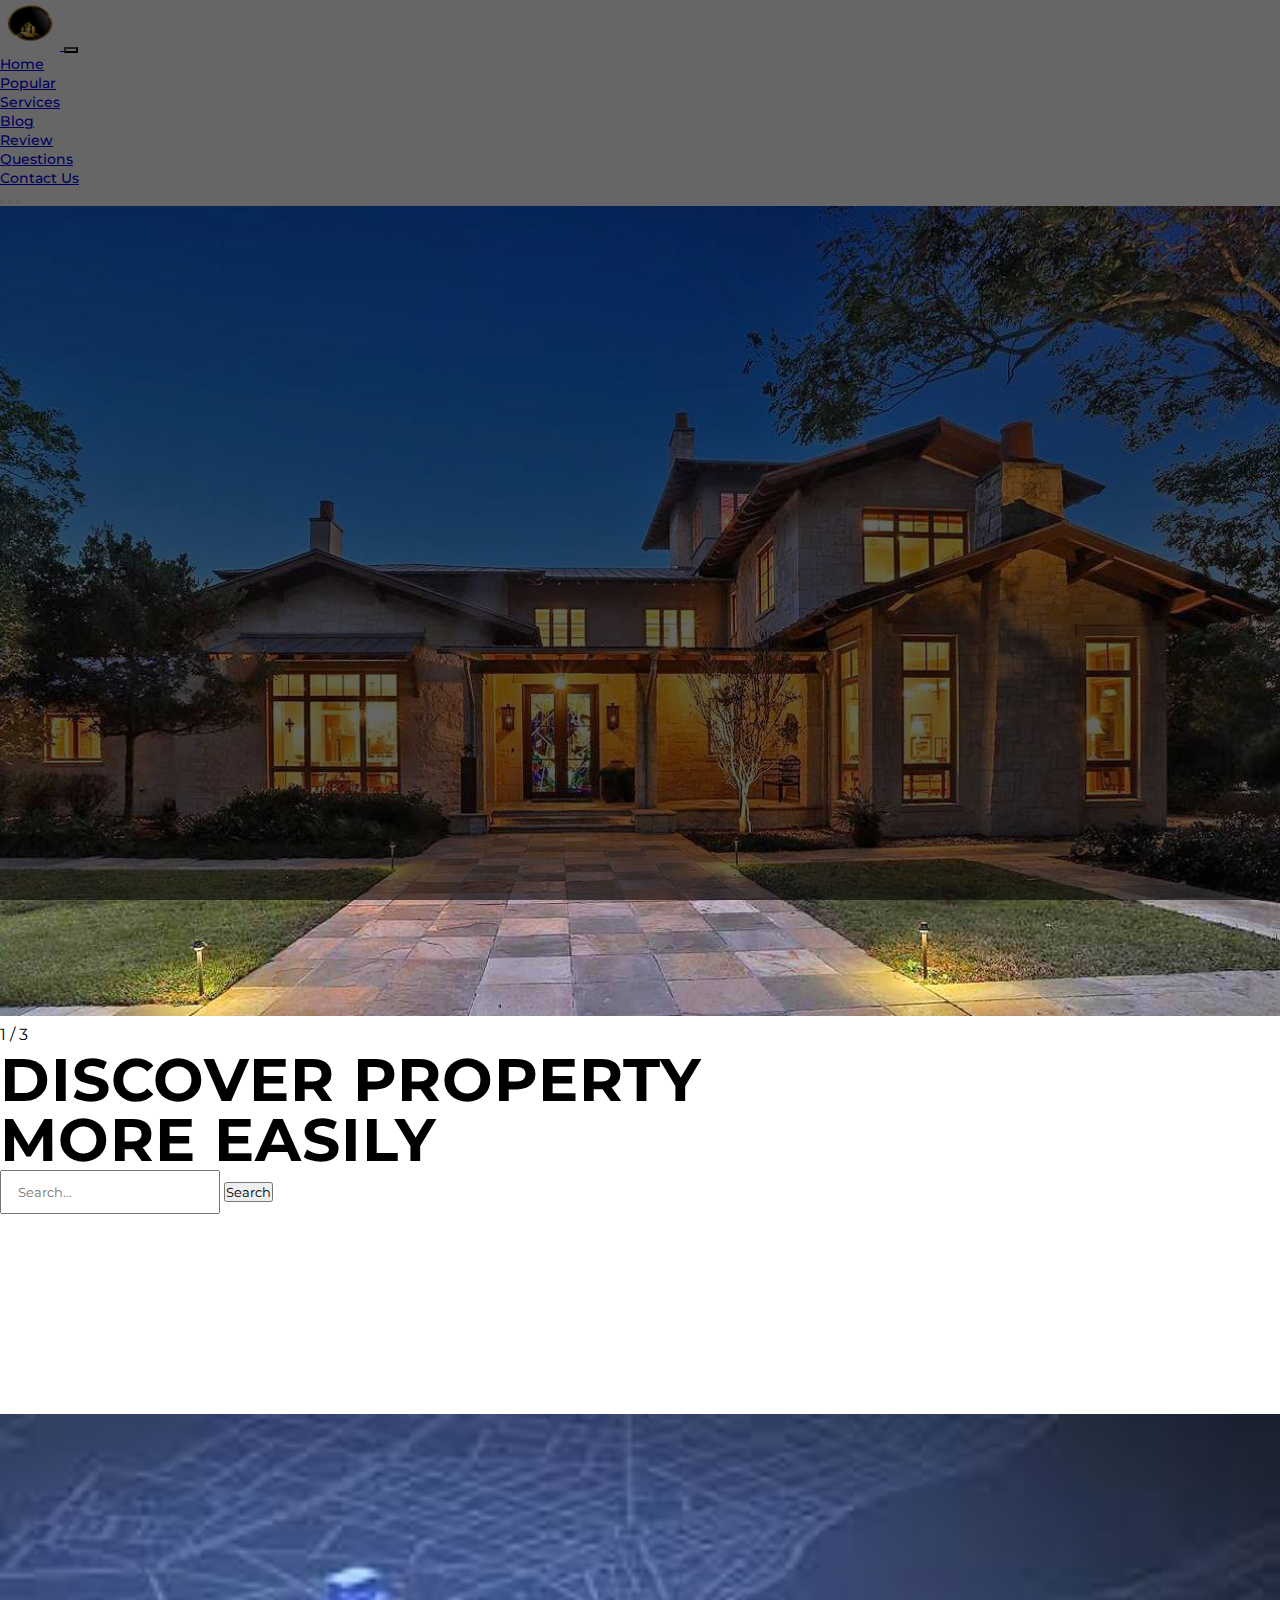
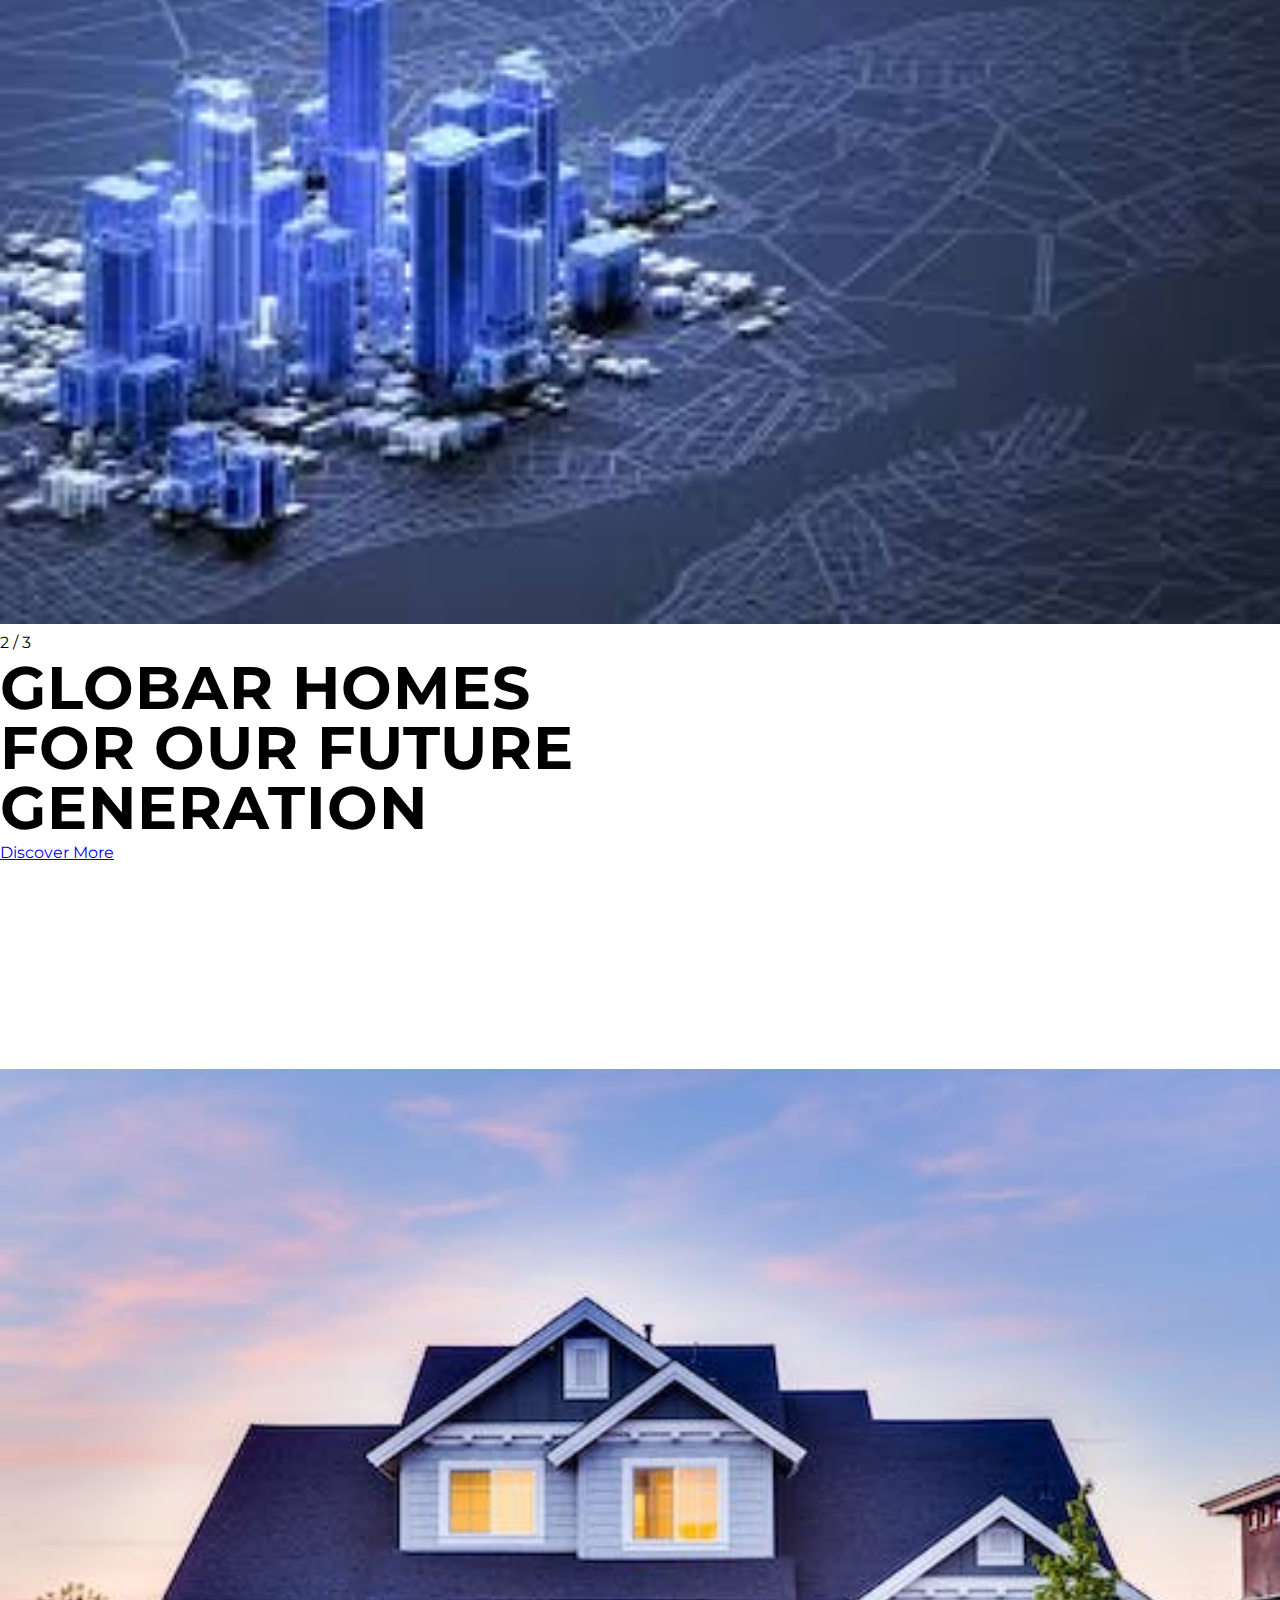
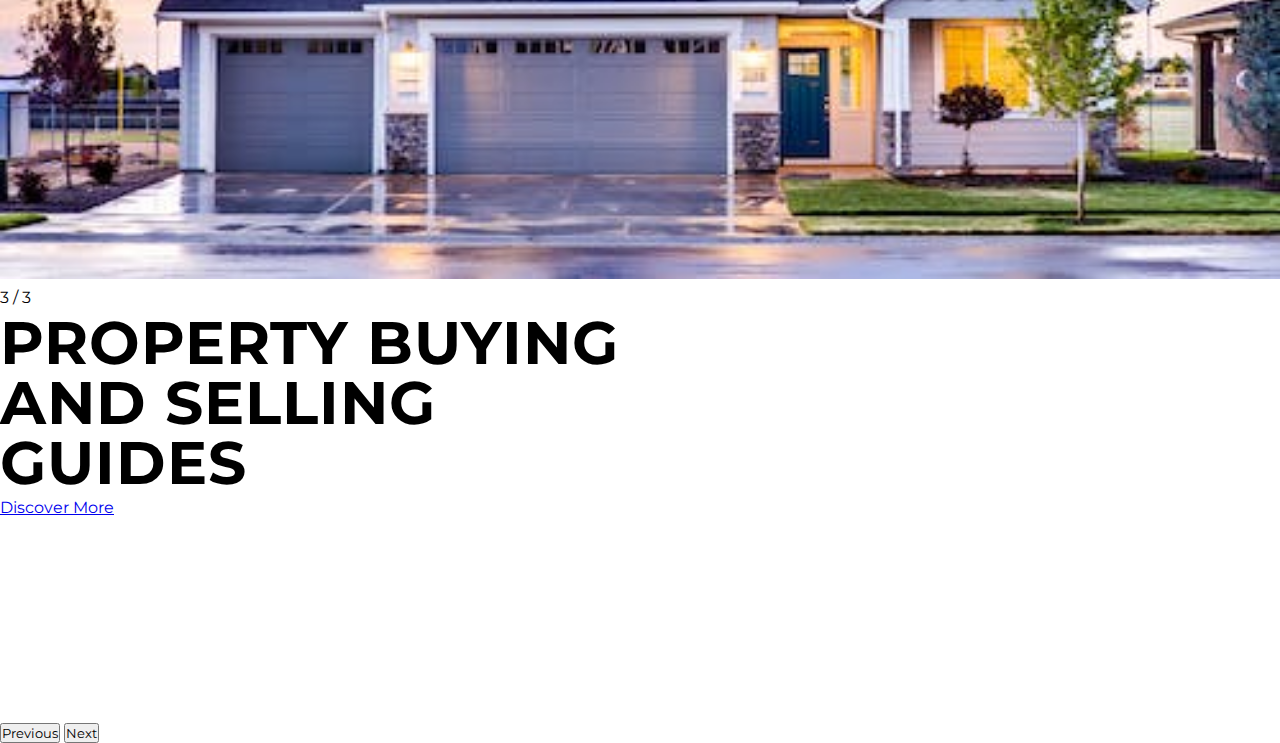
==== index.html @ 18a85e7f "first commit" ====
<!doctype html>
<html lang="en">
  <head>
    <meta charset="utf-8">
    <meta name="viewport" content="width=device-width, initial-scale=1">
    <title>Bootstrap demo</title>
    <link href="https://cdn.jsdelivr.net/npm/bootstrap@5.3.2/dist/css/bootstrap.min.css" rel="stylesheet" integrity="sha384-T3c6CoIi6uLrA9TneNEoa7RxnatzjcDSCmG1MXxSR1GAsXEV/Dwwykc2MPK8M2HN" crossorigin="anonymous">
    <link rel="stylesheet" href="https://cdnjs.cloudflare.com/ajax/libs/font-awesome/6.5.1/css/all.min.css" integrity="sha512-DTOQO9RWCH3ppGqcWaEA1BIZOC6xxalwEsw9c2QQeAIftl+Vegovlnee1c9QX4TctnWMn13TZye+giMm8e2LwA==" crossorigin="anonymous" referrerpolicy="no-referrer" />
    <link rel="stylesheet" href="style.css">
  </head>
  <body>
   <!---navbar--->
   <nav class="navbar navbar-expand-lg navbar-light bg-white fixed-top">
    <div class="container">
      <a class="navbar-brand" href="#">
        <img src="golden-luxury-real-estate-logo-icon-vector-44887174-removebg-preview.png" alt="logo" style="height: 50px; width: 60px;">
      </a>
      <button class="navbar-toggler" type="button" data-bs-toggle="collapse" data-bs-target="#navbarSupportedContent" aria-controls="navbarSupportedContent" aria-expanded="false" aria-label="Toggle navigation">
        <span class="navbar-toggler-icon"></span>
      </button>
      <div class="collapse navbar-collapse" id="navbarSupportedContent">
        <ul class="navbar-nav ms-auto mb-2 mg-lg-0">
          <li class="nav-item">
            <a class="nav-link" aria-current="page" href="#">Home</a>
          </li>
          <li class="nav-item">
            <a class="nav-link" href="#">Popular</a>
          </li>
          <li class="nav-item">
            <a class="nav-link" href="#">Services</a>
          </li>
          <li class="nav-item">
            <a class="nav-link" href="#">Blog</a>
          </li>
          <li class="nav-item">
            <a class="nav-link" href="#">Review</a>
          </li>
          <li class="nav-item">
            <a class="nav-link" href="#">Questions</a>
          </li>
          <li class="nav-item">
            <a class="nav-link btn text-white bg-dark px-3 rounded-0" href="#">Contact Us</a>
          </li> 
        </ul>
      </div>
    </div>
  </nav>




  <!---carosol section-->
  <div id="carouselExampleAutoplaying" class="carousel slide">
    <div class="carousel-indicators">
      <button type="button" data-bs-target="#carouselExampleIndicators" data-bs-slide-to="0" class="active" aria-current="true" aria-label="Slide 1"></button>
      <button type="button" data-bs-target="#carouselExampleIndicators" data-bs-slide-to="1" aria-label="Slide 2"></button>
      <button type="button" data-bs-target="#carouselExampleIndicators" data-bs-slide-to="2" aria-label="Slide 3"></button>
    </div>
    <div class="carousel-inner">
      <div class="carousel-item active">
        <img src="1100-Knollwood-entrance-house-residential-Quita-Cutrer.jpg.optimal.jpg" class="d-block w-100-height" alt="image1">
        <div class="carousel-caption carousel">
            <p>1 / 3</p>
            <h5>Discover Property<br>More Easily</h5>
            <div class="mt-5 d-flex">
                <input type="text" class="form-control Search w-50 rounded-0" id="floatingInput" placeholder="Search...">
                <button class="btn btn-light btn-sm justify-content-md-end mx-2 px-3 rounded-0 "> <i class="fa-solid fa-magnifying-glass"></i> Search</button>
            </div>
        </div>
      </div>
      <div class="carousel-item">
        <img src="images.jpg" class="d-block w-100-height" alt="image1">
        <div class="carousel-caption carousel">
            <p>2 / 3</p>
            <h5>Globar Homes<br>For Our Future<br>Generation</h5>
            <p><a class="btn btn-light btn-lg mt-3 rounded-0" href="#">Discover More</a></p>
           
        </div>
      </div>
      <div class="carousel-item">
        <img src="pexels-photo-106399.jpeg" class="d-block w-100-height" alt="image1">
        <div class="carousel-caption carousel">
            <p>3 / 3</p>
            <h5>Property Buying<br>And Selling<br>Guides</h5>
            <p><a class="btn btn-light btn-lg mt-3 rounded-0" href="#">Discover More</a></p>
          
        </div>
      </div>
    </div>
    <button class="carousel-control-prev" type="button" data-bs-target="#carouselExampleAutoplaying" data-bs-slide="prev">
      <span class="carousel-control-prev-icon" aria-hidden="true"></span>
      <span class="visually-hidden">Previous</span>
    </button>
    <button class="carousel-control-next" type="button" data-bs-target="#carouselExampleAutoplaying" data-bs-slide="next">
      <span class="carousel-control-next-icon" aria-hidden="true"></span>
      <span class="visually-hidden">Next</span>
    </button>
  </div>

   





















    <script src="https://cdn.jsdelivr.net/npm/bootstrap@5.3.2/dist/js/bootstrap.bundle.min.js" integrity="sha384-C6RzsynM9kWDrMNeT87bh95OGNyZPhcTNXj1NW7RuBCsyN/o0jlpcV8Qyq46cDfL" crossorigin="anonymous"></script>
  </body>
</html>
---- style.css ----
@import url('https://fonts.googleapis.com/css2?family=Montserrat:wght@200;300;400;500;600;700;800&display=swap');
*{
    font-family: 'Montserrat',sans-serif;
    margin: 0;
    padding: 0;
    box-sizing: border-box;
}
.navbar a {
    font-size: 14px;
    font-weight: 500;
}
.navbar-toggler{
    padding: 1px 5px;
    font-size: 18px;
    line-height: 0.3;
    background: #fff;
}
.w-100-height{
    height: 90vh;
    width: 100%;
}
.carousel-item{
min-height: 300px;
}
.carousel-caption{
    text-align: left;
    margin-bottom: 200px;
    z-index: 2;
}
.carousel-caption h5{
    font-size: 60px;
    text-transform: uppercase;
    letter-spacing: 1px;
    font-weight: 500px;
    line-height: 60px;
    text-align: left;
}
.carousel-caption p{
    width: 60%;
    font-size: 16px;
    line-height: 1.9;
    text-align: left;
}
.carousel-item .carousel-caption input{
    padding: 0.73rem 1rem;
}
.carousel-inner::before{
    content: " ";
    position: absolute;
    height: 100%;
    width: 100%;
    top: 0;
    left: 0;
    background: rgba(0,0,0, 0.6);
    z-index: 1;
}
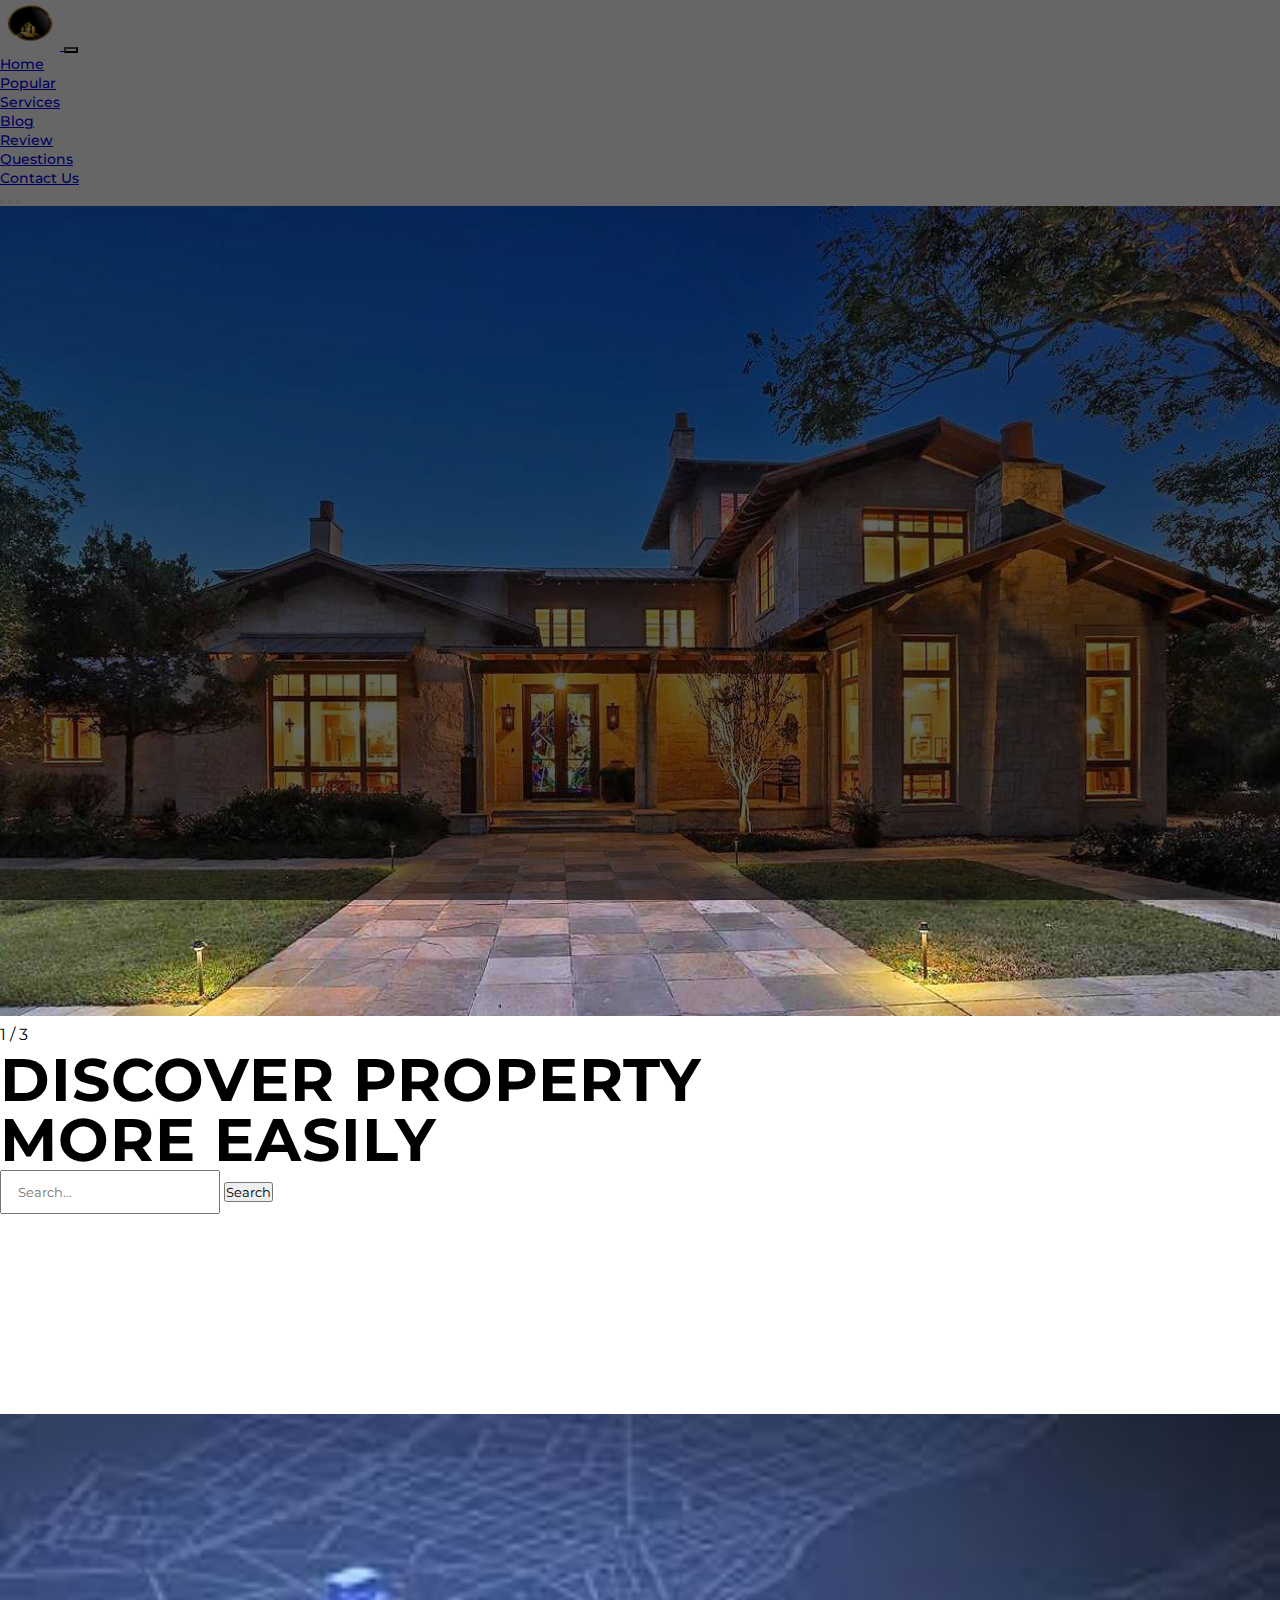
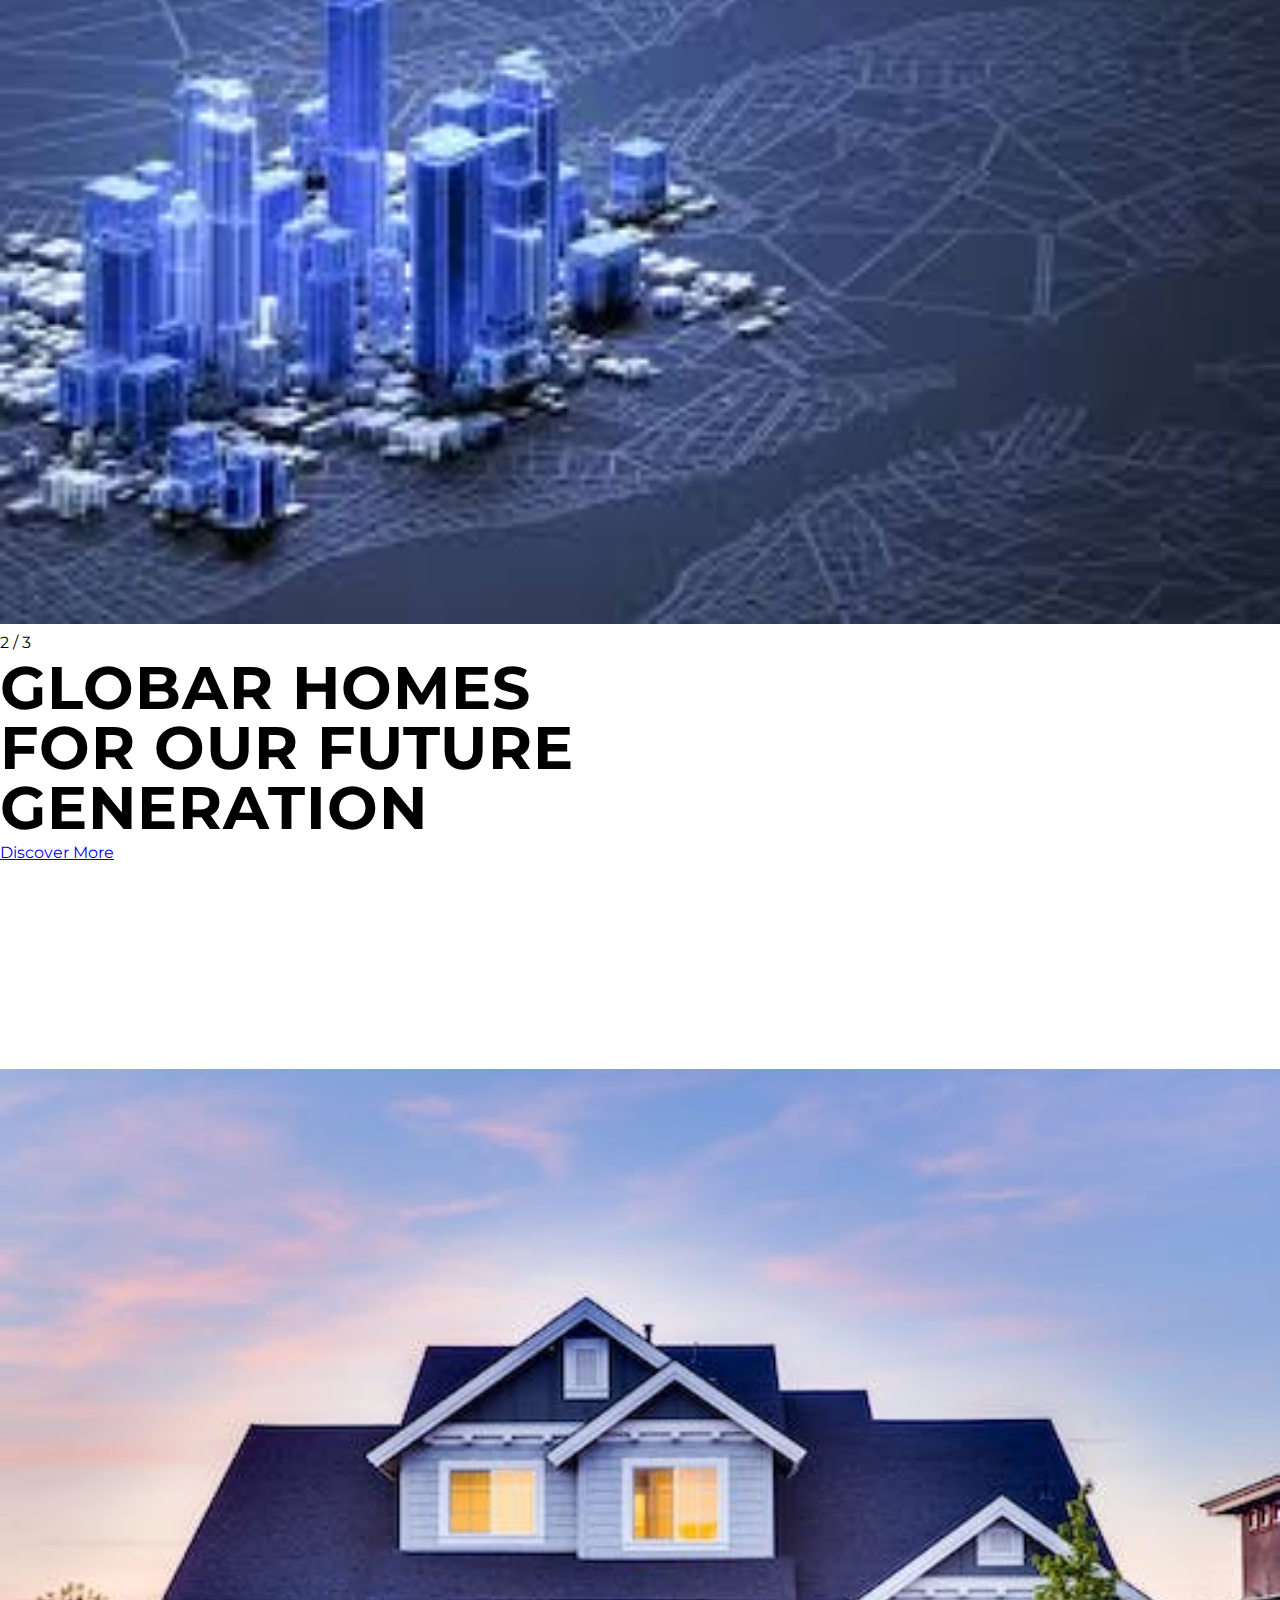
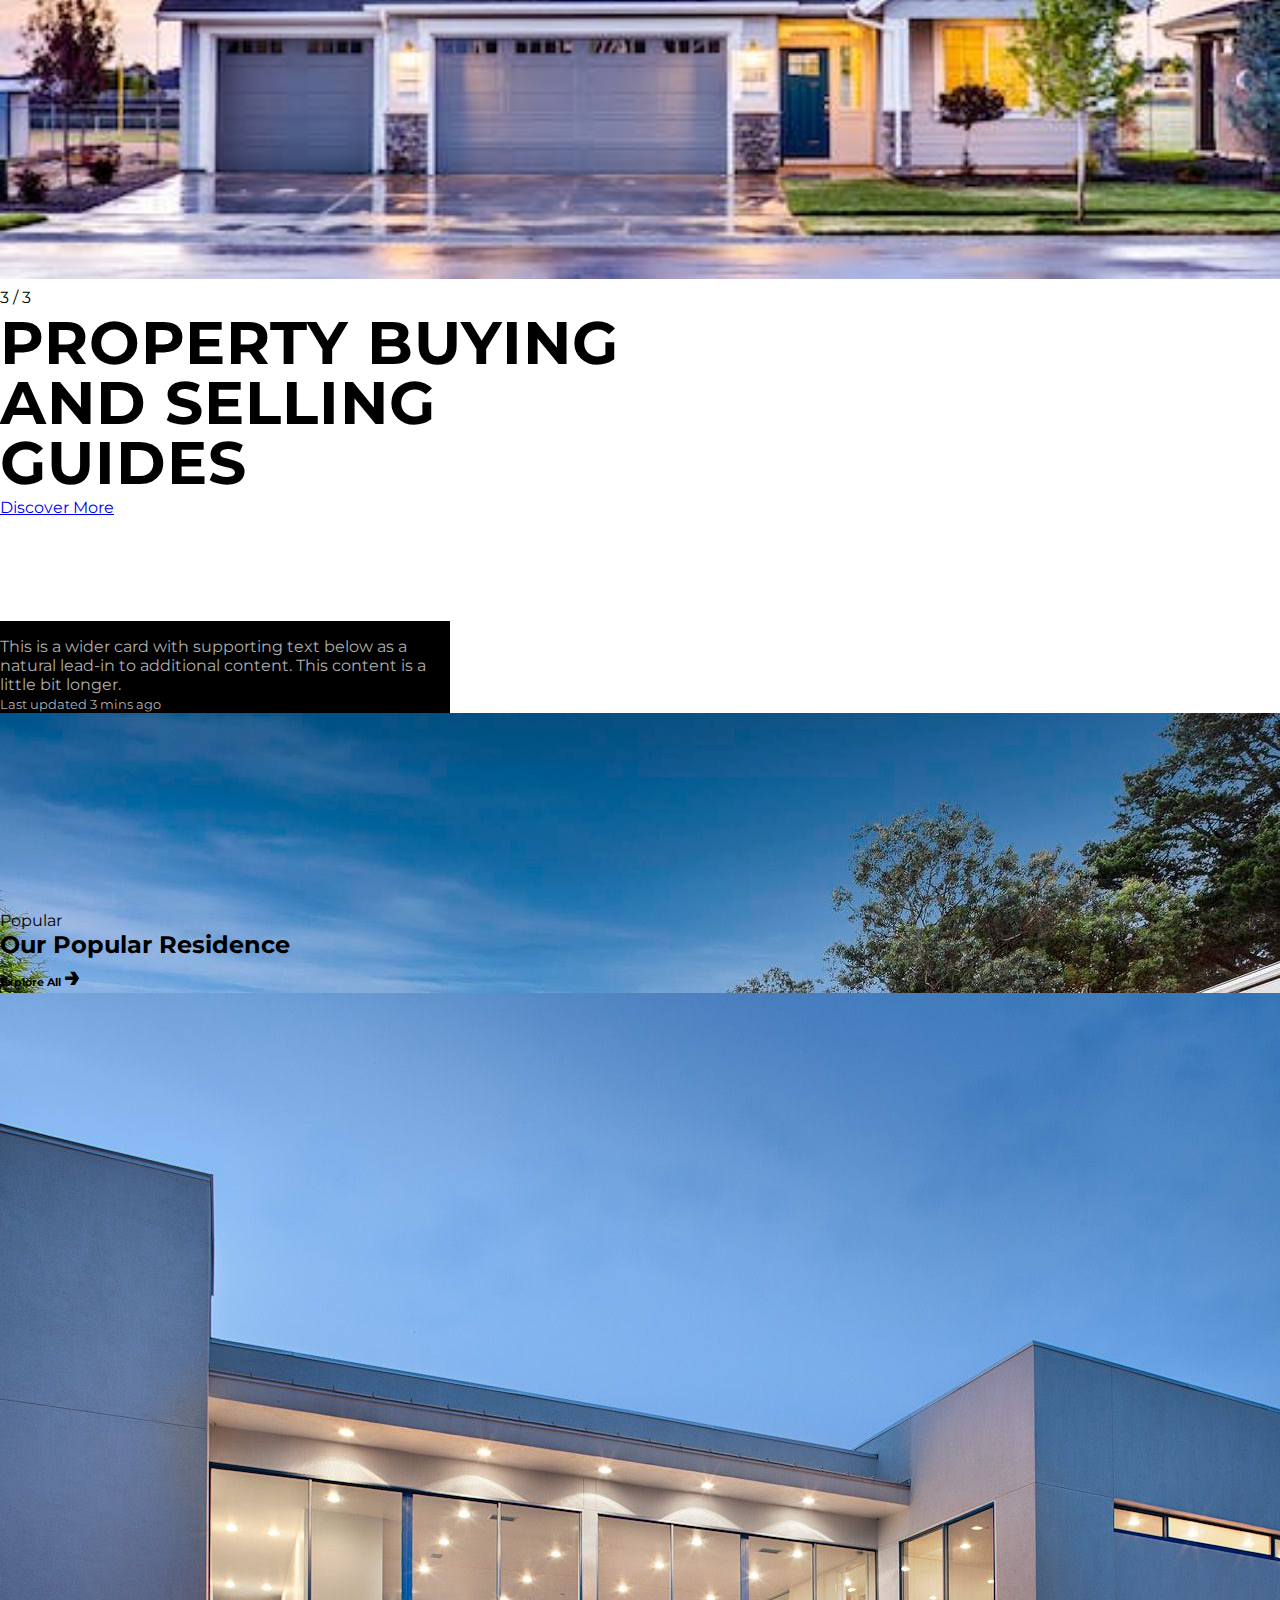
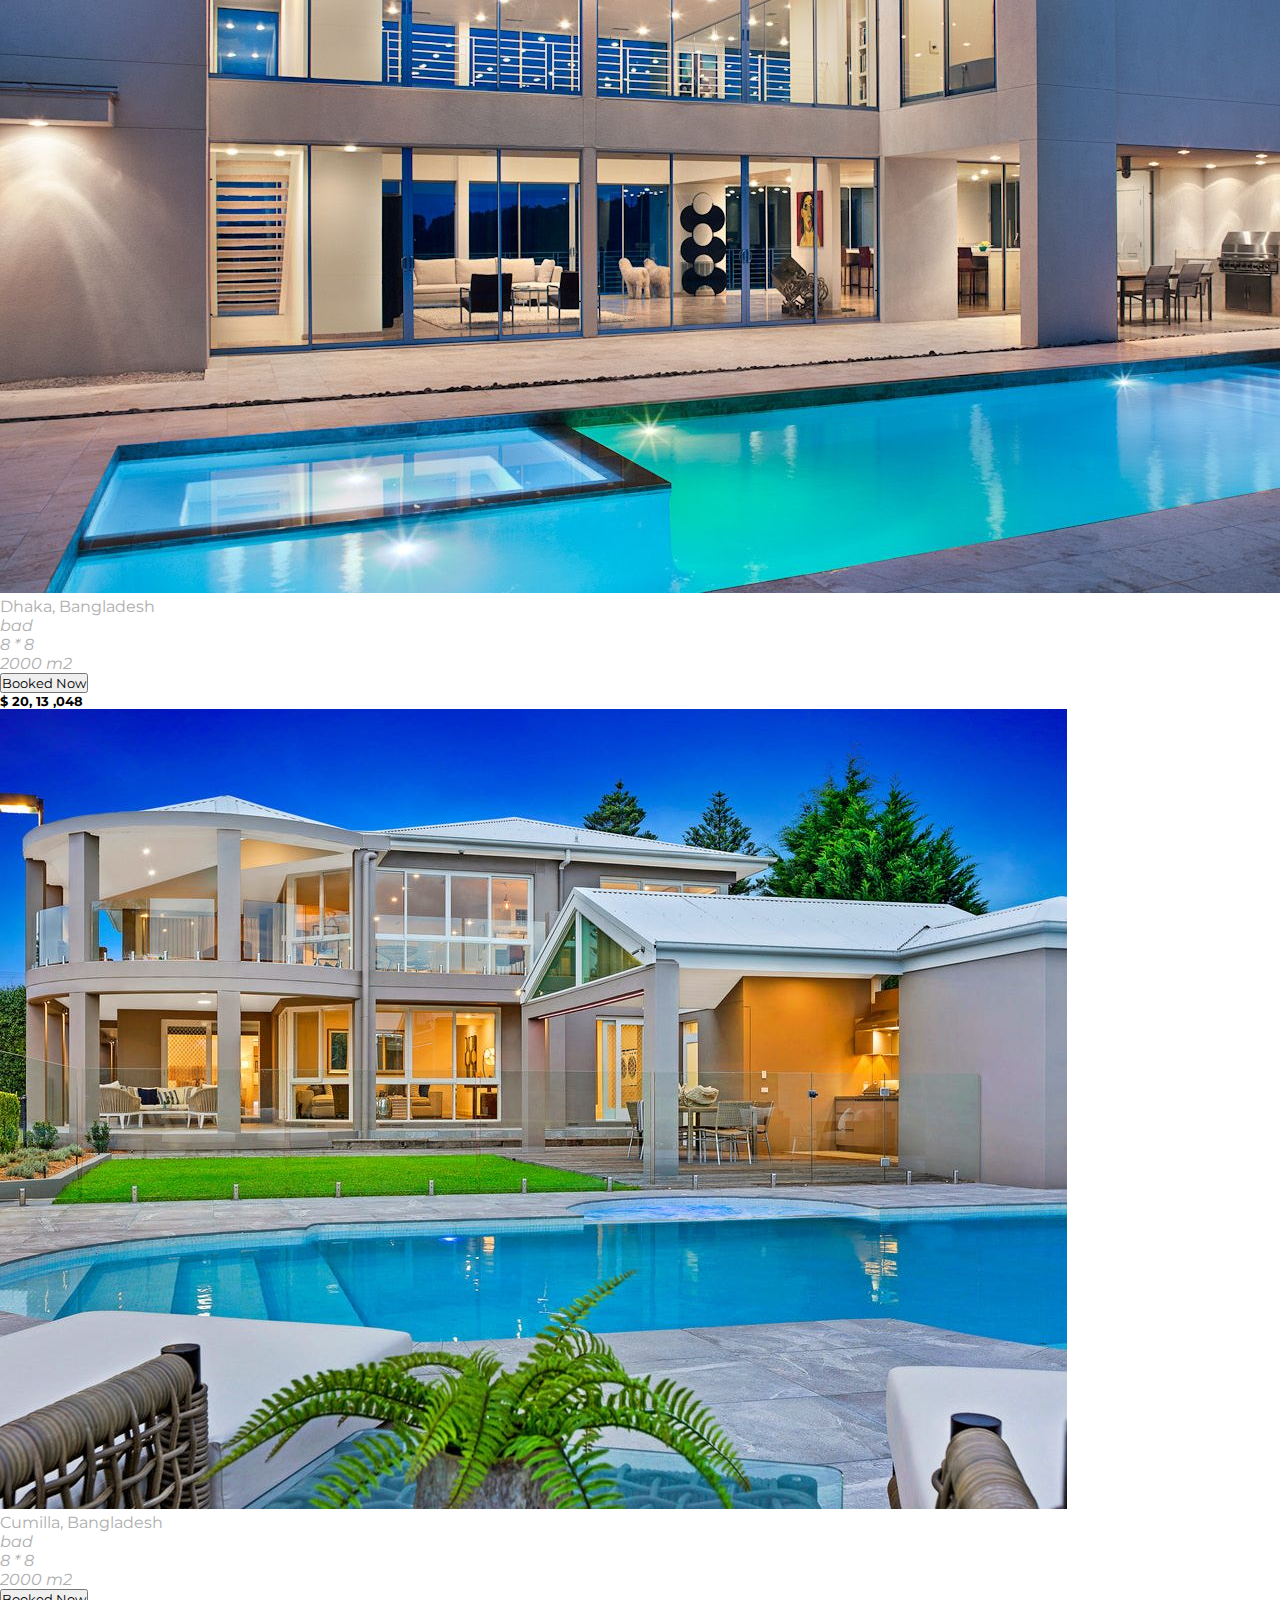
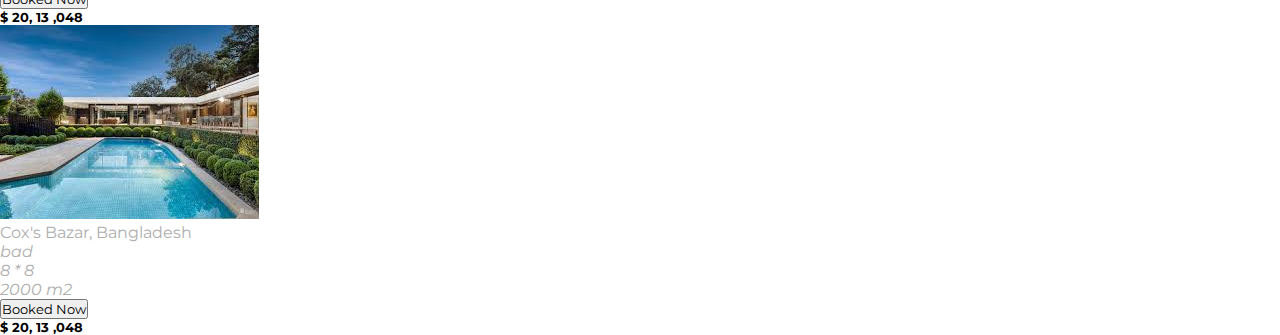
==== commit fd6ec765: "second-commit" ====
--- a/index.html
+++ b/index.html
@@ -88,14 +88,133 @@
       </div>
     </div>
     <button class="carousel-control-prev" type="button" data-bs-target="#carouselExampleAutoplaying" data-bs-slide="prev">
-      <span class="carousel-control-prev-icon" aria-hidden="true"></span>
+      <span class="icon">&larr;</span>
       <span class="visually-hidden">Previous</span>
     </button>
     <button class="carousel-control-next" type="button" data-bs-target="#carouselExampleAutoplaying" data-bs-slide="next">
-      <span class="carousel-control-next-icon" aria-hidden="true"></span>
+     <span class="icon">&rarr;</span>
       <span class="visually-hidden">Next</span>
     </button>
+    <div class="col md-4 z-1 position-absolute card-button card mb-3 card-color rounded-0" style="background-color: #000; height: 190px;width: 450px;">
+        <div class="row align-items-center">
+         
+          <div class="col-md-9">
+            <div class="card-body">
+              <h5 class="card-title text-light">Card title</h5>
+              <p class="card-text text-light">This is a wider card with supporting text below as a natural lead-in to additional content. This content is a little bit longer.</p>
+              <p class="card-text"><small class="text-white">Last updated 3 mins ago</small></p>
+            </div>
+          </div>
+          <div class="col-md-3">
+            <img src="Park-orchards.jpg" class="img-fluid rounded-start" alt="card image">
+          </div>
+        </div>
+      </div>
   </div>
+
+  <!---popular residence-->
+  <section class="container" style="margin-top: 100px;">
+    <p class="pt-5">Popular</p>
+    <div class="d-flex">
+      <h2>Our Popular Residence</h2>
+      <h6 class="ms-auto">Explore All <span class="arrow-icon">&rarr;</span></h6>
+    </div>
+    <div class="row row-cols-1 row-cols-md-2 row-cols-lg-3 g-4 mt-2">
+      <div class="col">
+        <div class="card-border-0 rounded-0">
+          <img src="luxury-house-demand.jpg" class="card-img-top rounded-0" alt="image1">
+          <div class="card-body">
+            <p class="card-text text-muted">Dhaka, Bangladesh</p>
+            <div class="d-flex justify-content-center mt-3">
+              <p class="mx-4 text-muted card-text"><i class="fa fa-car"> bad</i></p>
+              <p class="mx-4 text-muted card-text"><i class="fa fa-play"> 8 * 8</i></p>
+              <p class="mx-4 text-muted card-text"><i class="fa fa-compass"> 2000 m2</i></p>
+            </div>
+            <div class="d-flex my-2">
+              <button class="btn btn-lg text-white bg-dark px-4 rounded-0">Booked Now</button>
+              <h5 class="my-auto ms-auto"> $ 20, 13 ,048</h5>
+            </div>
+          </div>
+        </div>
+      </div>
+
+
+
+      <div class="col">
+        <div class="card-border-0 rounded-0">
+          <img src="Housewithpool.jpg" class="card-img-top rounded-0" alt="image1">
+          <div class="card-body">
+            <p class="card-text text-muted">Cumilla, Bangladesh</p>
+            <div class="d-flex justify-content-center mt-3">
+              <p class="mx-4 text-muted card-text"><i class="fa fa-car"> bad</i></p>
+              <p class="mx-4 text-muted card-text"><i class="fa fa-play"> 8 * 8</i></p>
+              <p class="mx-4 text-muted card-text"><i class="fa fa-compass"> 2000 m2</i></p>
+            </div>
+            <div class="d-flex my-2">
+              <button class="btn btn-lg text-white bg-dark px-4 rounded-0">Booked Now</button>
+              <h5 class="my-auto ms-auto"> $ 20, 13 ,048</h5>
+            </div>
+          </div>
+        </div>
+      </div>
+
+
+      <div class="col">
+        <div class="card-border-0 rounded-0">
+          <img src="home3 (1).jpg" class="card-img-top rounded-0" alt="image1">
+          <div class="card-body">
+            <p class="card-text text-muted">Cox's Bazar, Bangladesh</p>
+            <div class="d-flex justify-content-center mt-3">
+              <p class="mx-4 text-muted card-text"><i class="fa fa-car"> bad</i></p>
+              <p class="mx-4 text-muted card-text"><i class="fa fa-play"> 8 * 8</i></p>
+              <p class="mx-4 text-muted card-text"><i class="fa fa-compass"> 2000 m2</i></p>
+            </div>
+            <div class="d-flex my-2">
+              <button class="btn btn-lg text-white bg-dark px-4 rounded-0">Booked Now</button>
+              <h5 class="my-auto ms-auto"> $ 20, 13 ,048</h5>
+            </div>
+          </div>
+        </div>
+      </div>
+
+
+
+
+
+
+
+
+
+
+
+
+
+
+
+
+
+
+
+
+
+
+
+
+    </div>
+  
+  
+  
+  
+  
+  
+  
+  
+  
+  
+
+
+
+    </section>
 
    
 
--- a/style.css
+++ b/style.css
@@ -53,4 +53,46 @@
     left: 0;
     background: rgba(0,0,0, 0.6);
     z-index: 1;
+    
+}
+.card-button{
+    right: 0;
+    margin-top: -178px;
+}
+.card-text{
+    color: #aeaeae;
+}
+.card-color{
+    background-color: #000;
+}
+.icon{
+   font-size: 40px;
+    font-weight: 700;
+    background: transparent;
+    border: 1px solid #ffffff74;
+    width: 80px;
+    height: 80px;
+    line-height: 1.8;
+    border-radius: 50%;
+}
+@media only screen and (max-width: 767px){
+    .navbar-nav{
+        text-align: center;
+    }
+    .carousel-caption h5{
+        font-size: 30px;
+        letter-spacing: 30px;
+        line-height: normal;
+    }
+    .carousel-caption p{
+        padding: 10px 15px;
+        font-size: 15px;
+    }
+    .carousel.card-button{
+        display: none;
+    }
+}
+.arrow-icon{
+    font-size: 28px;
+    font-weight: 800;
 }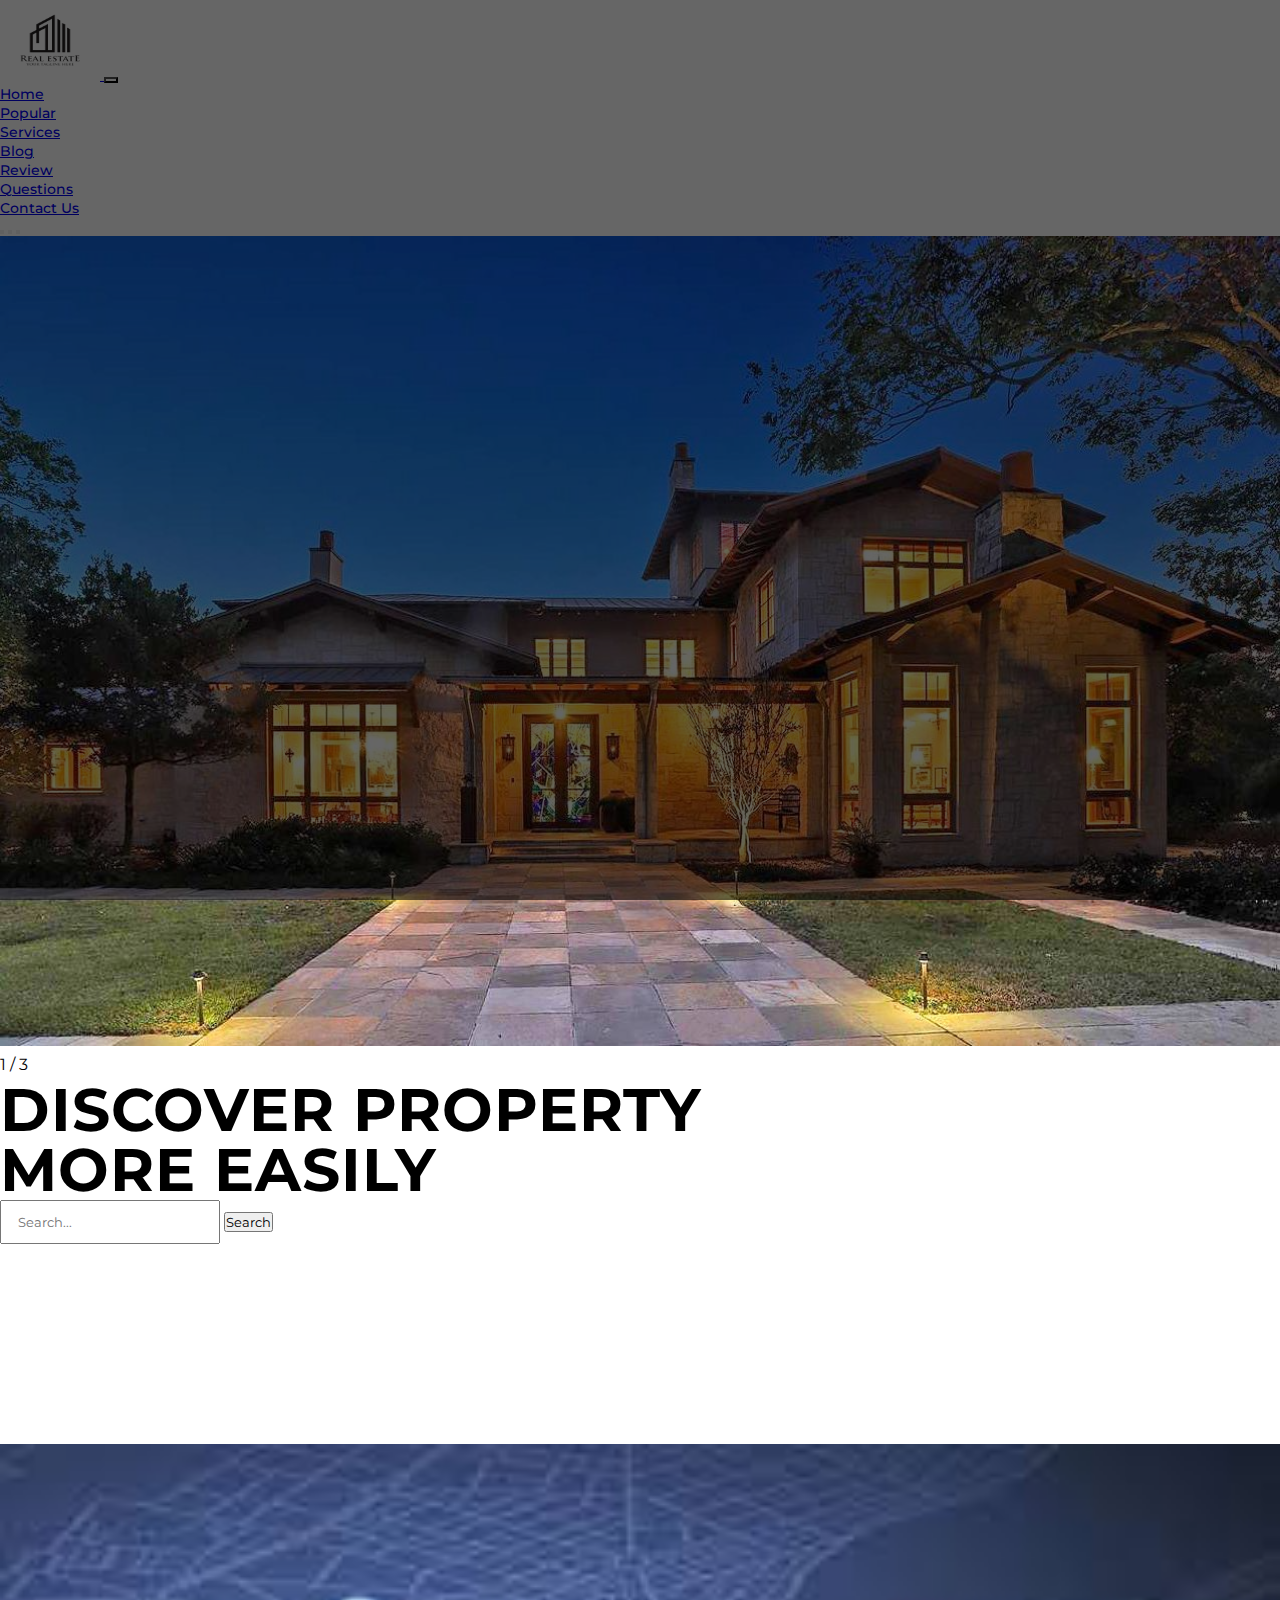
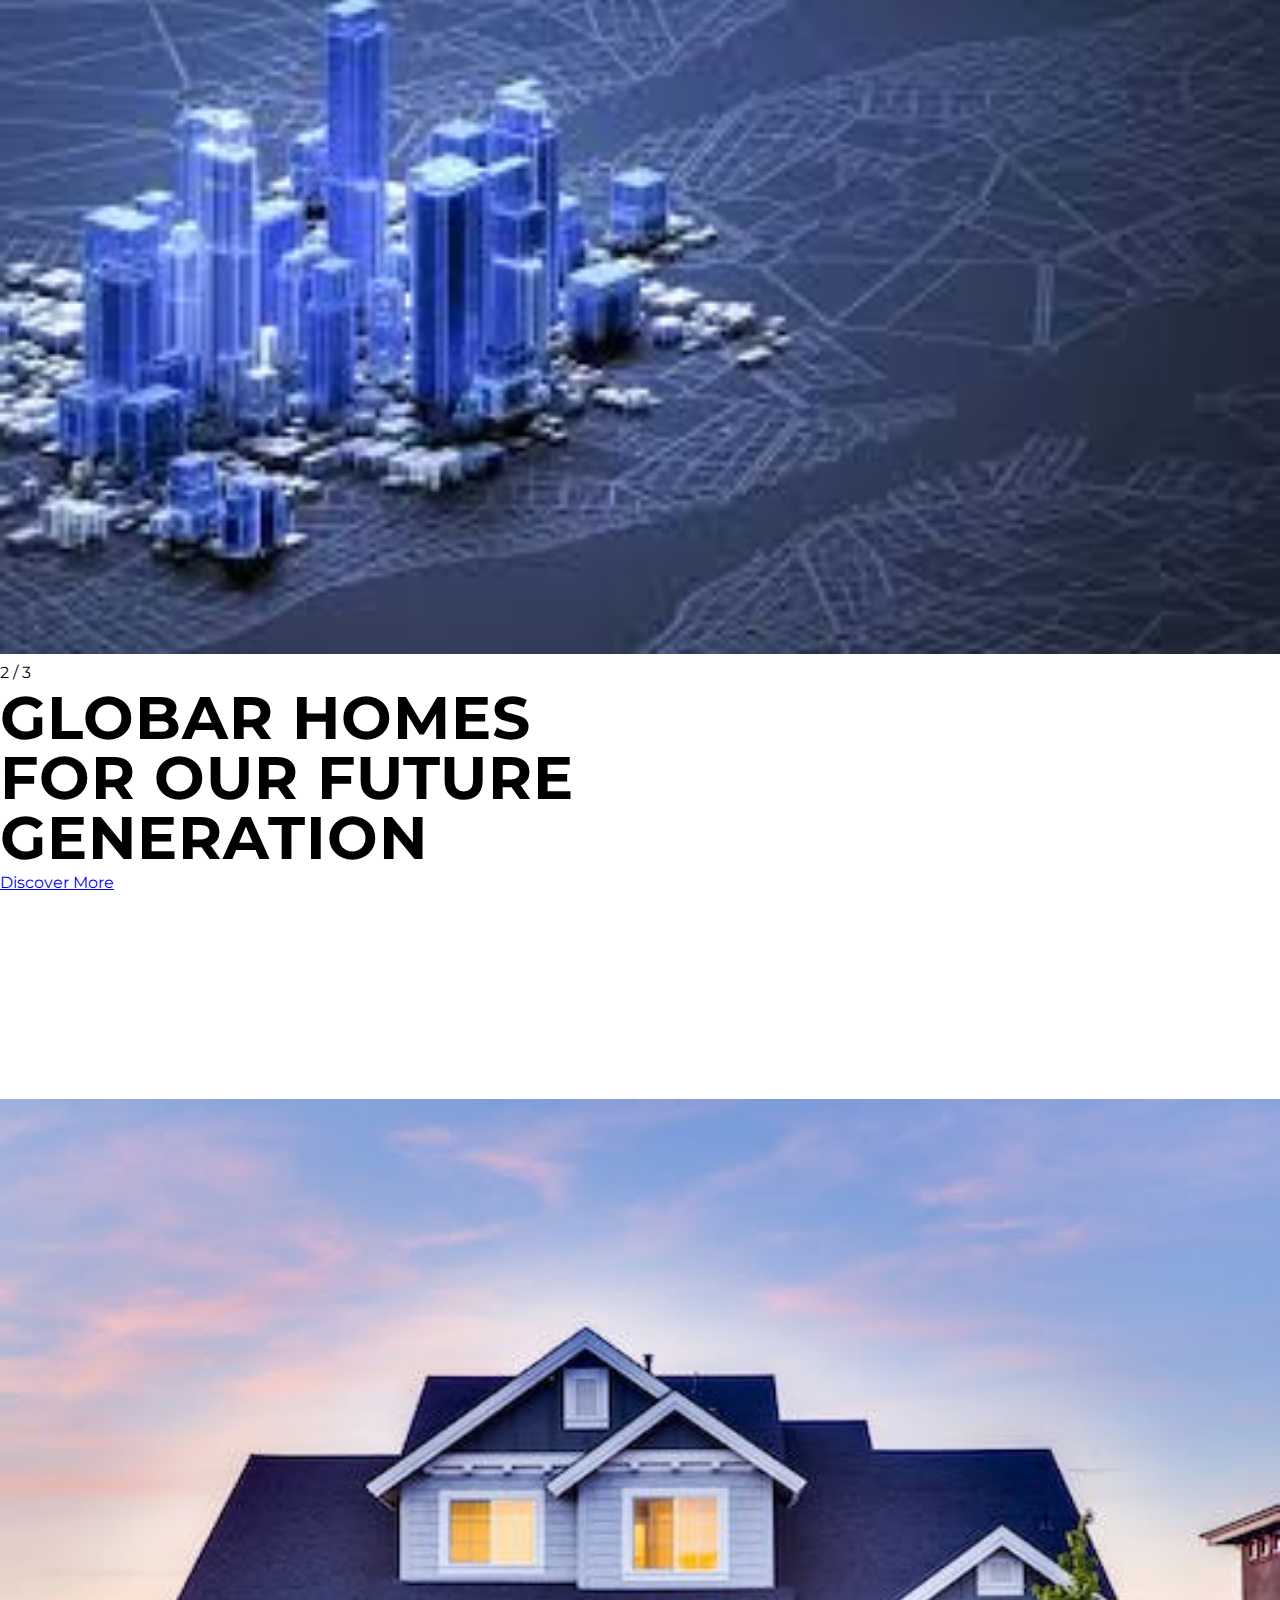
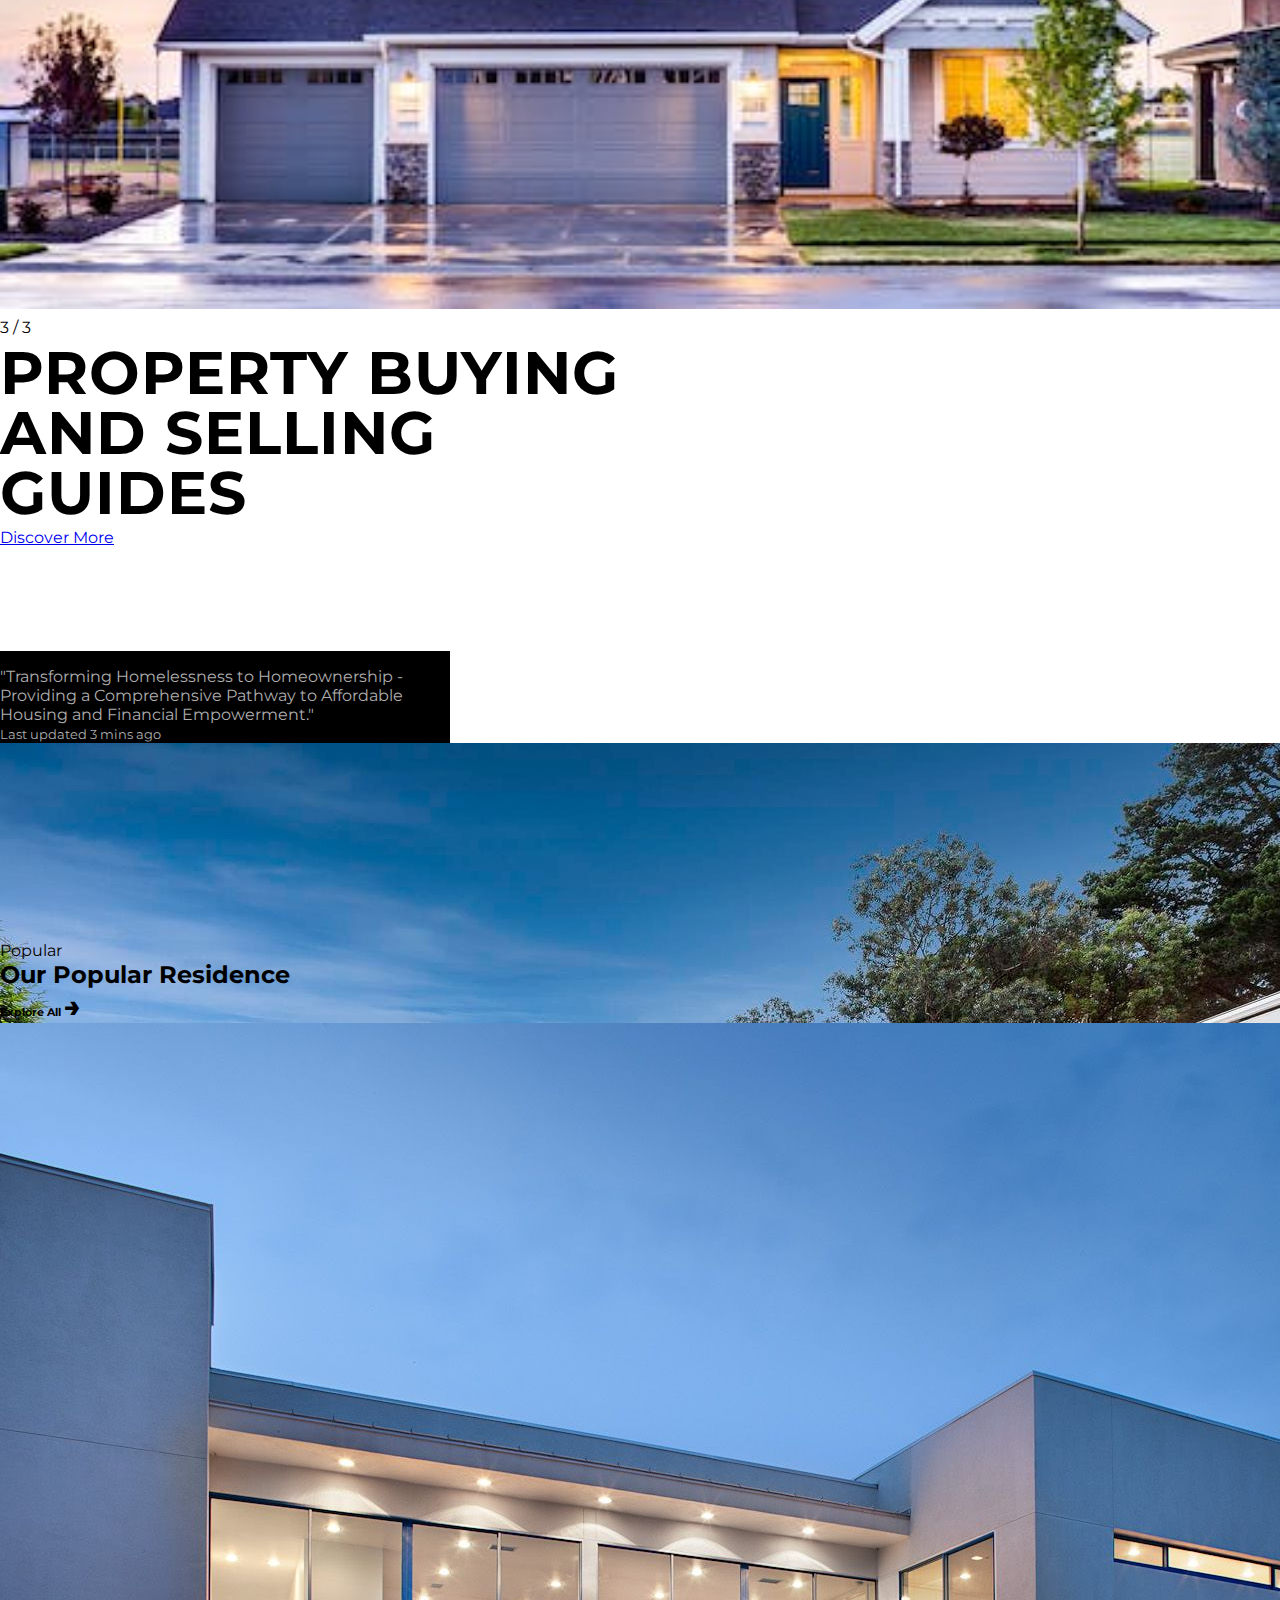
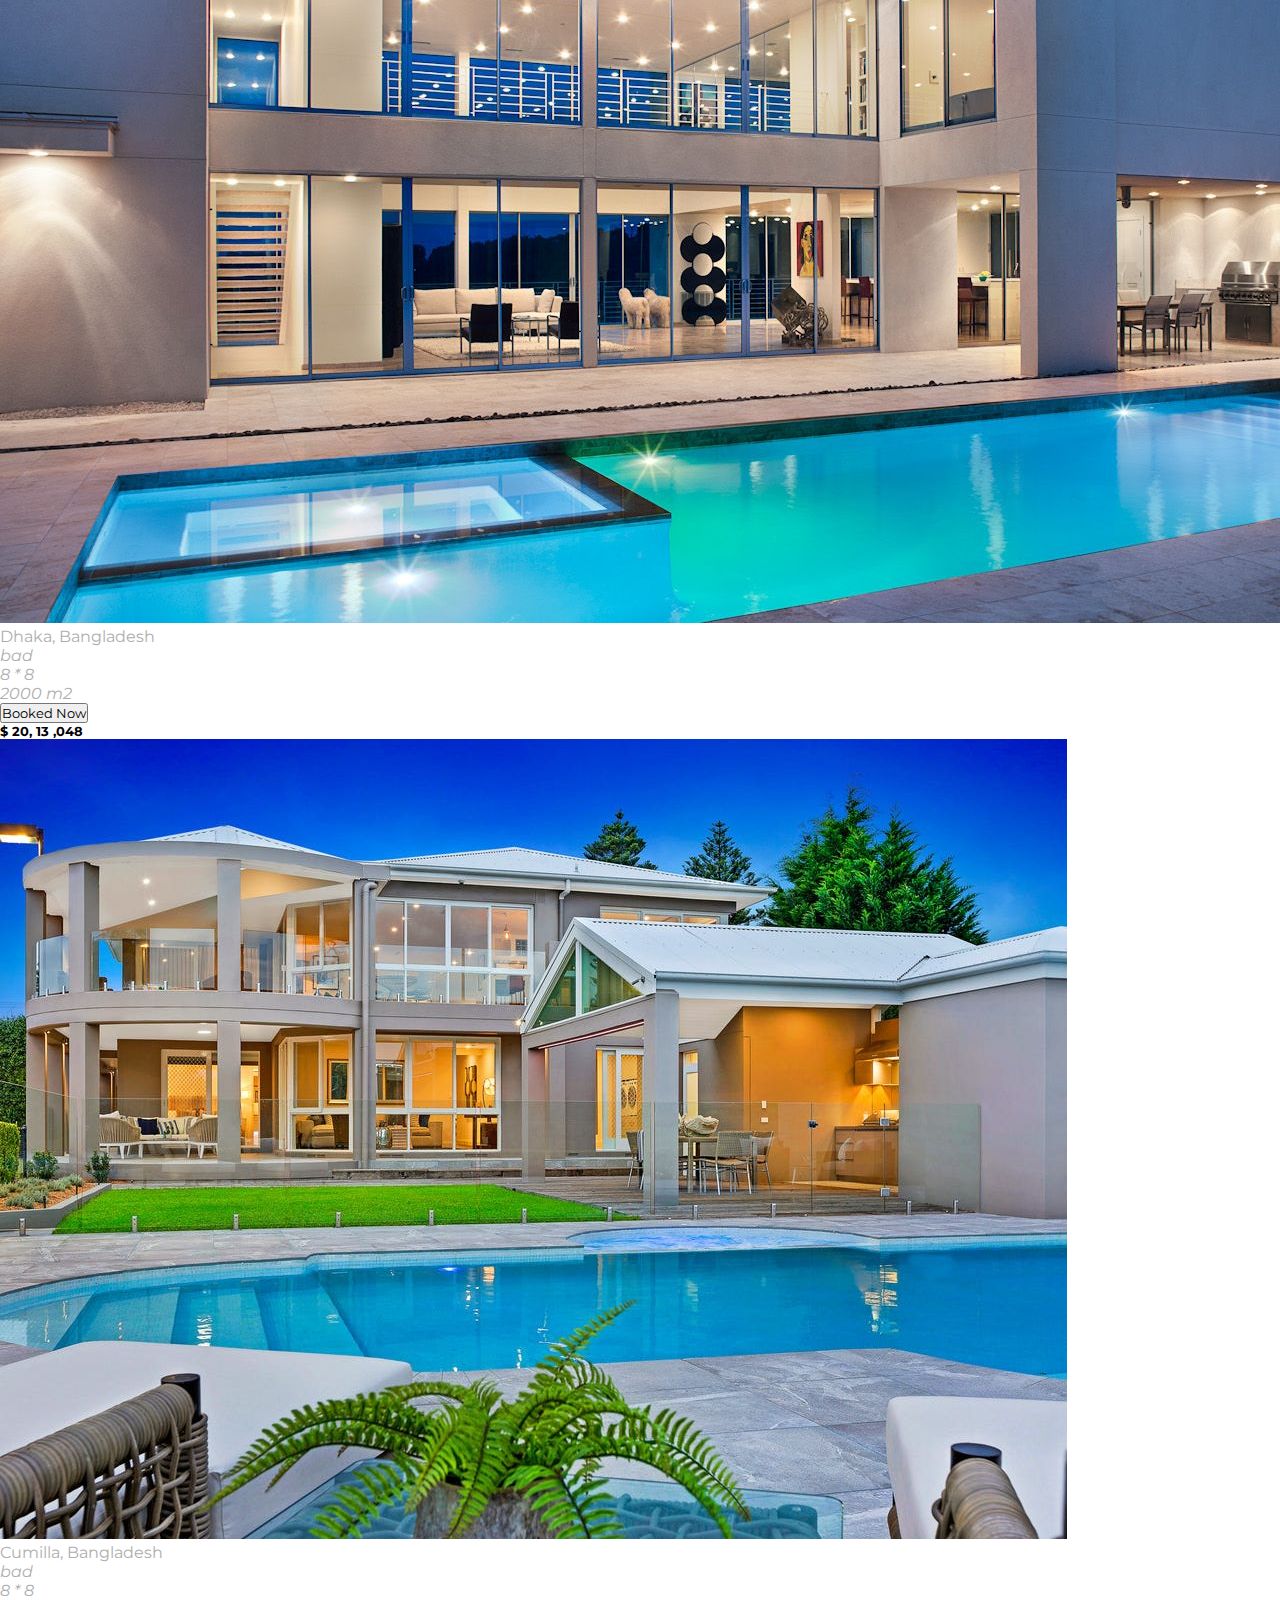
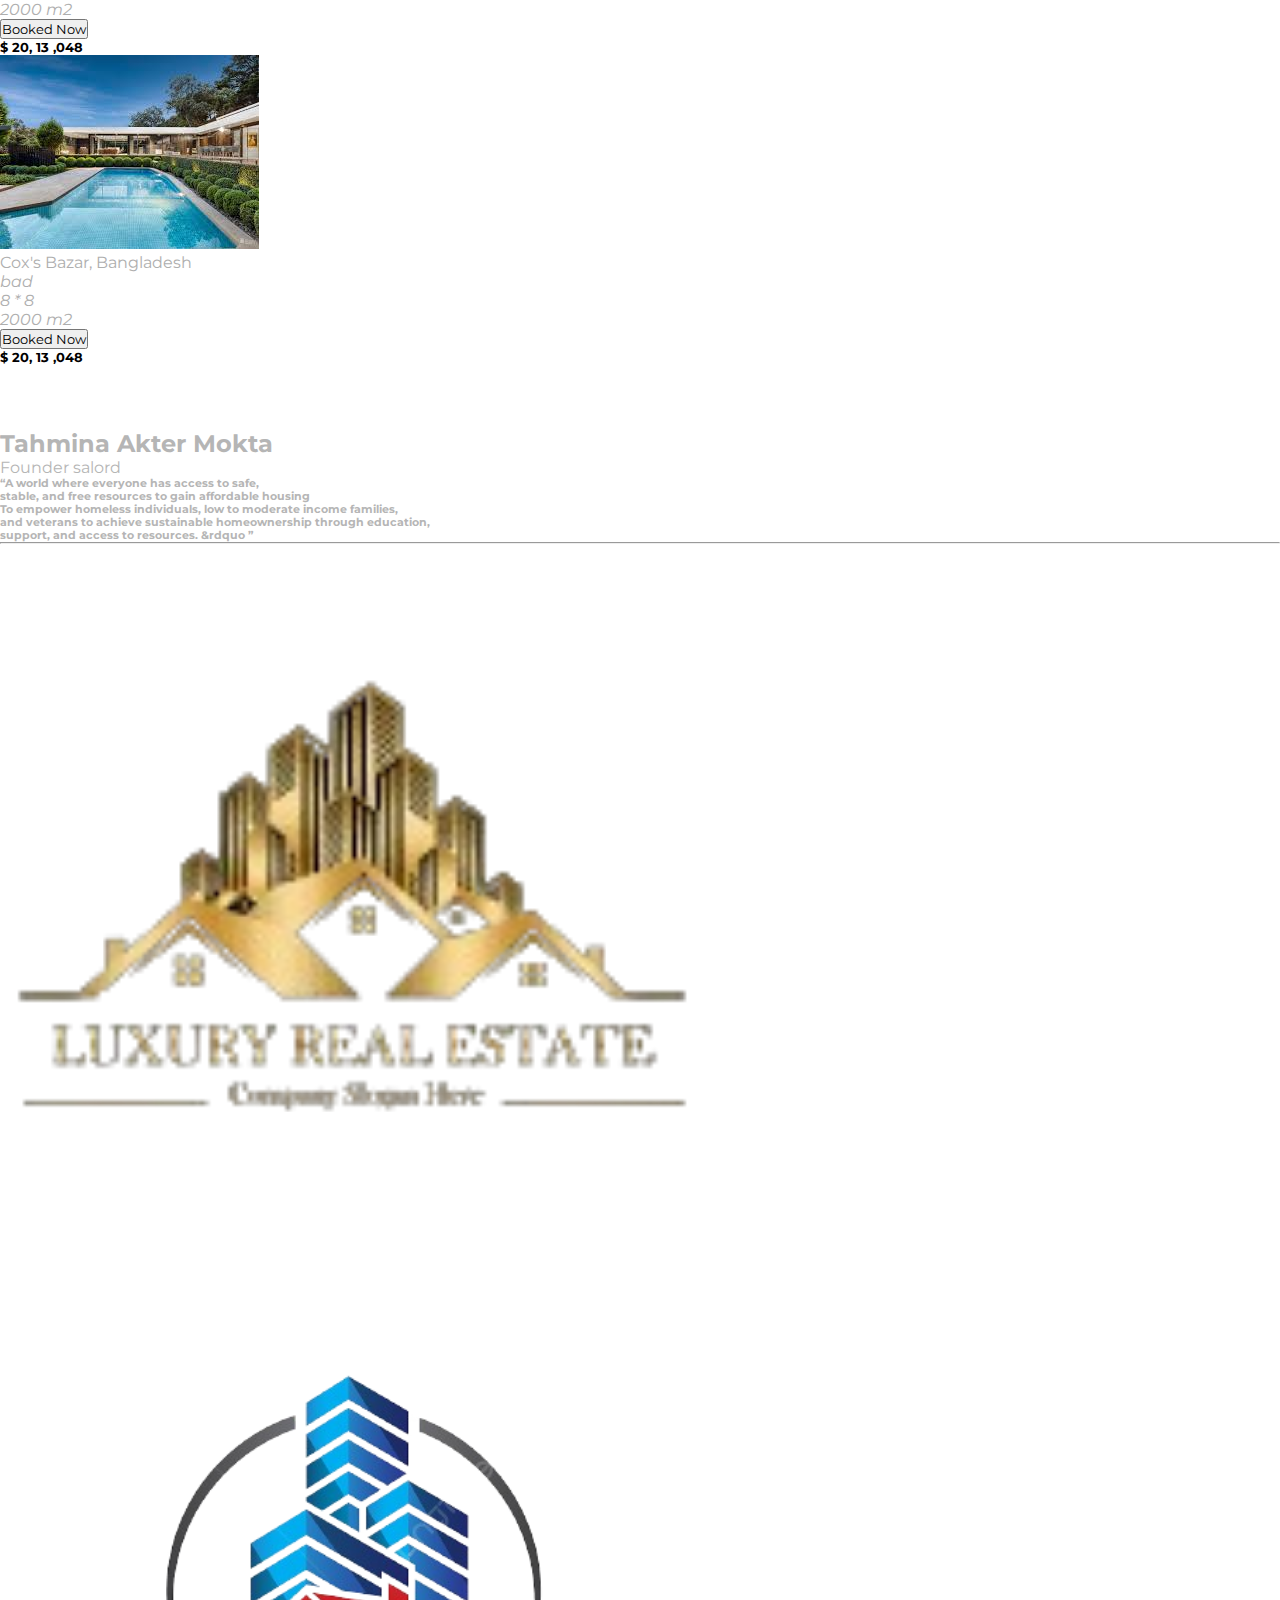
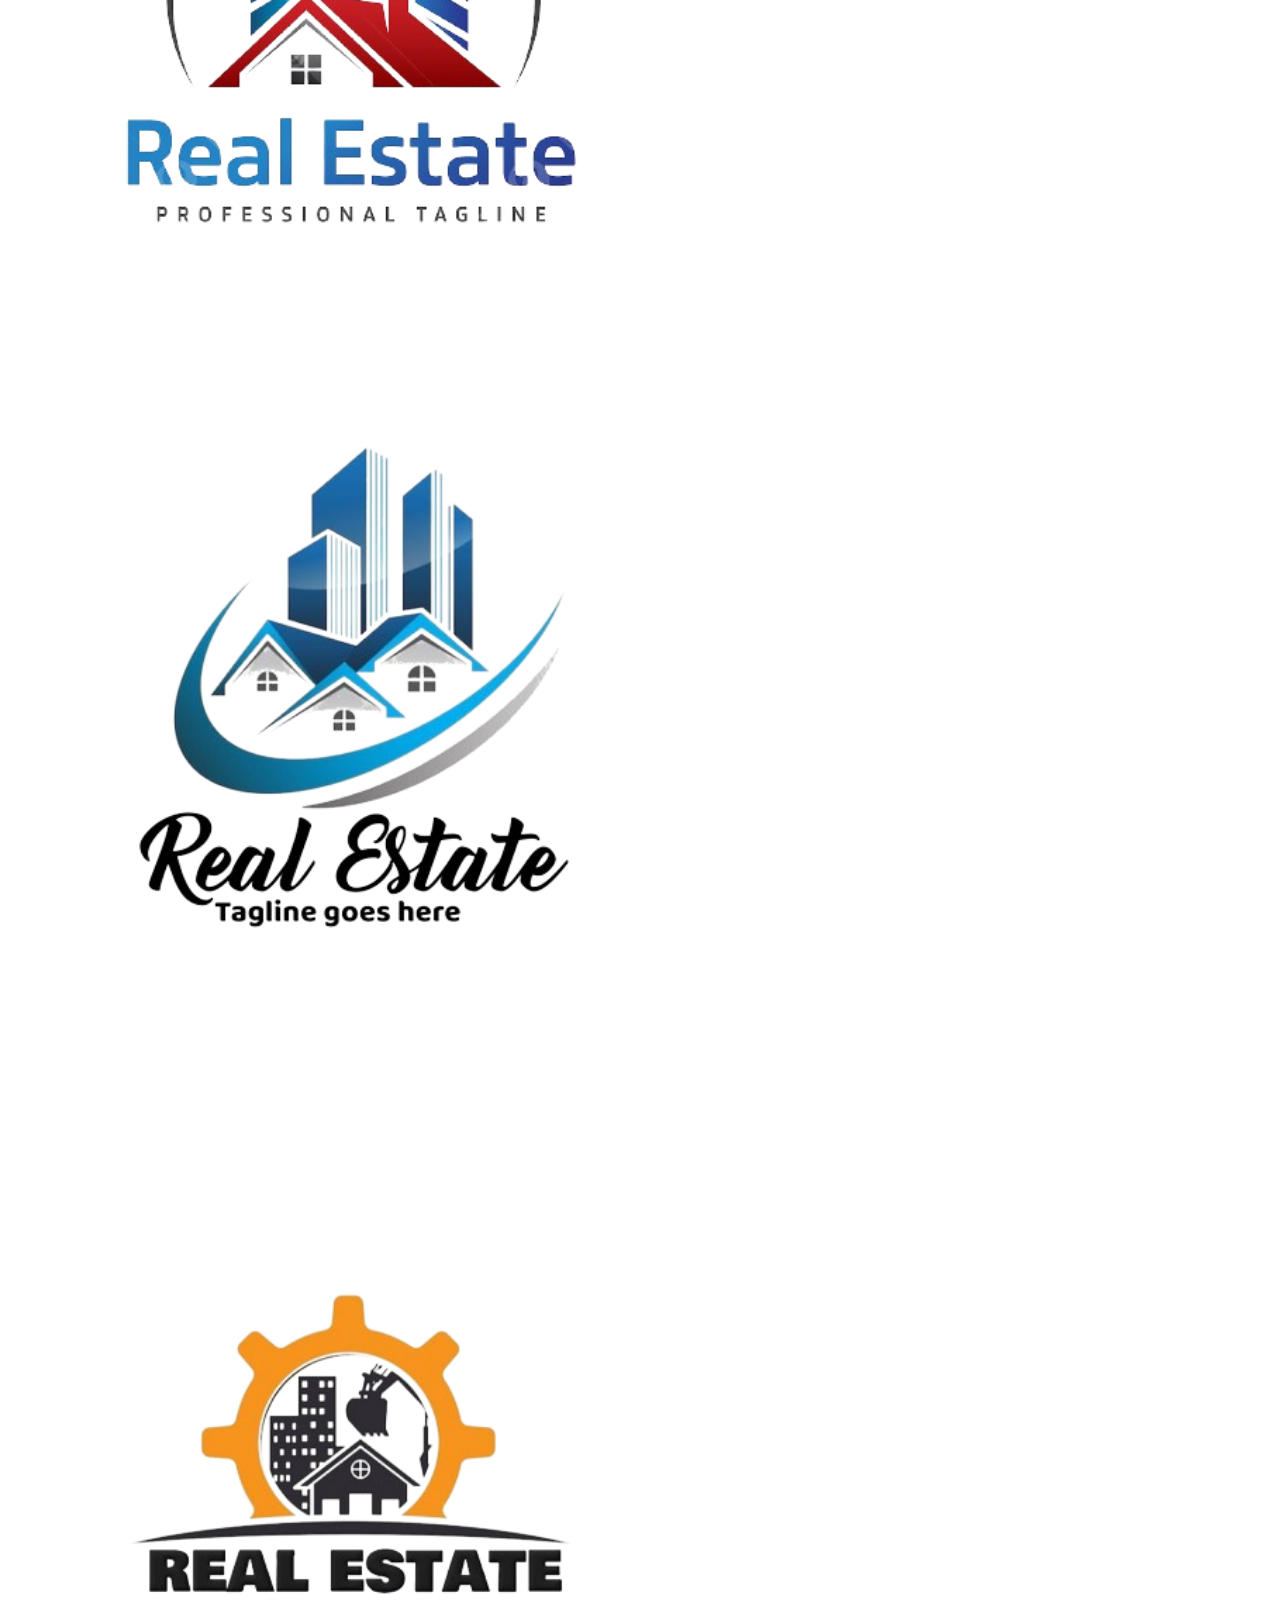
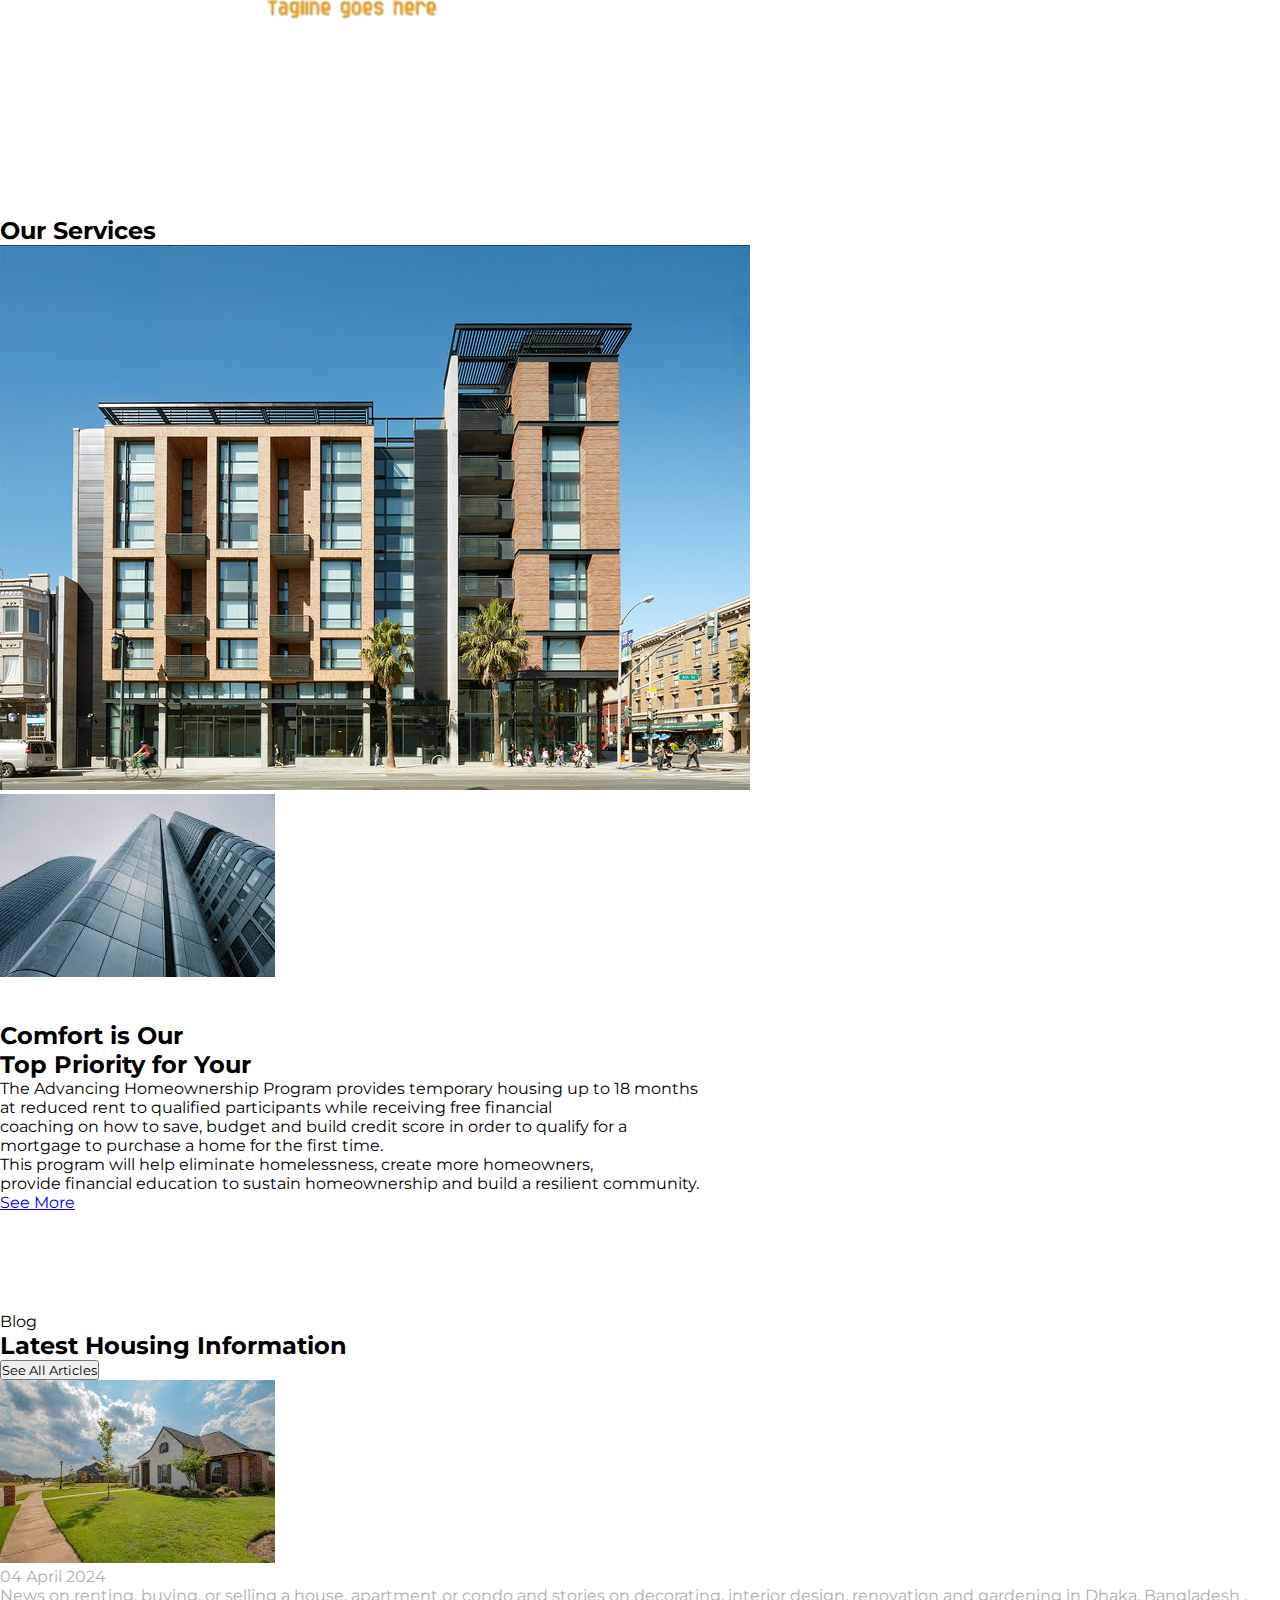
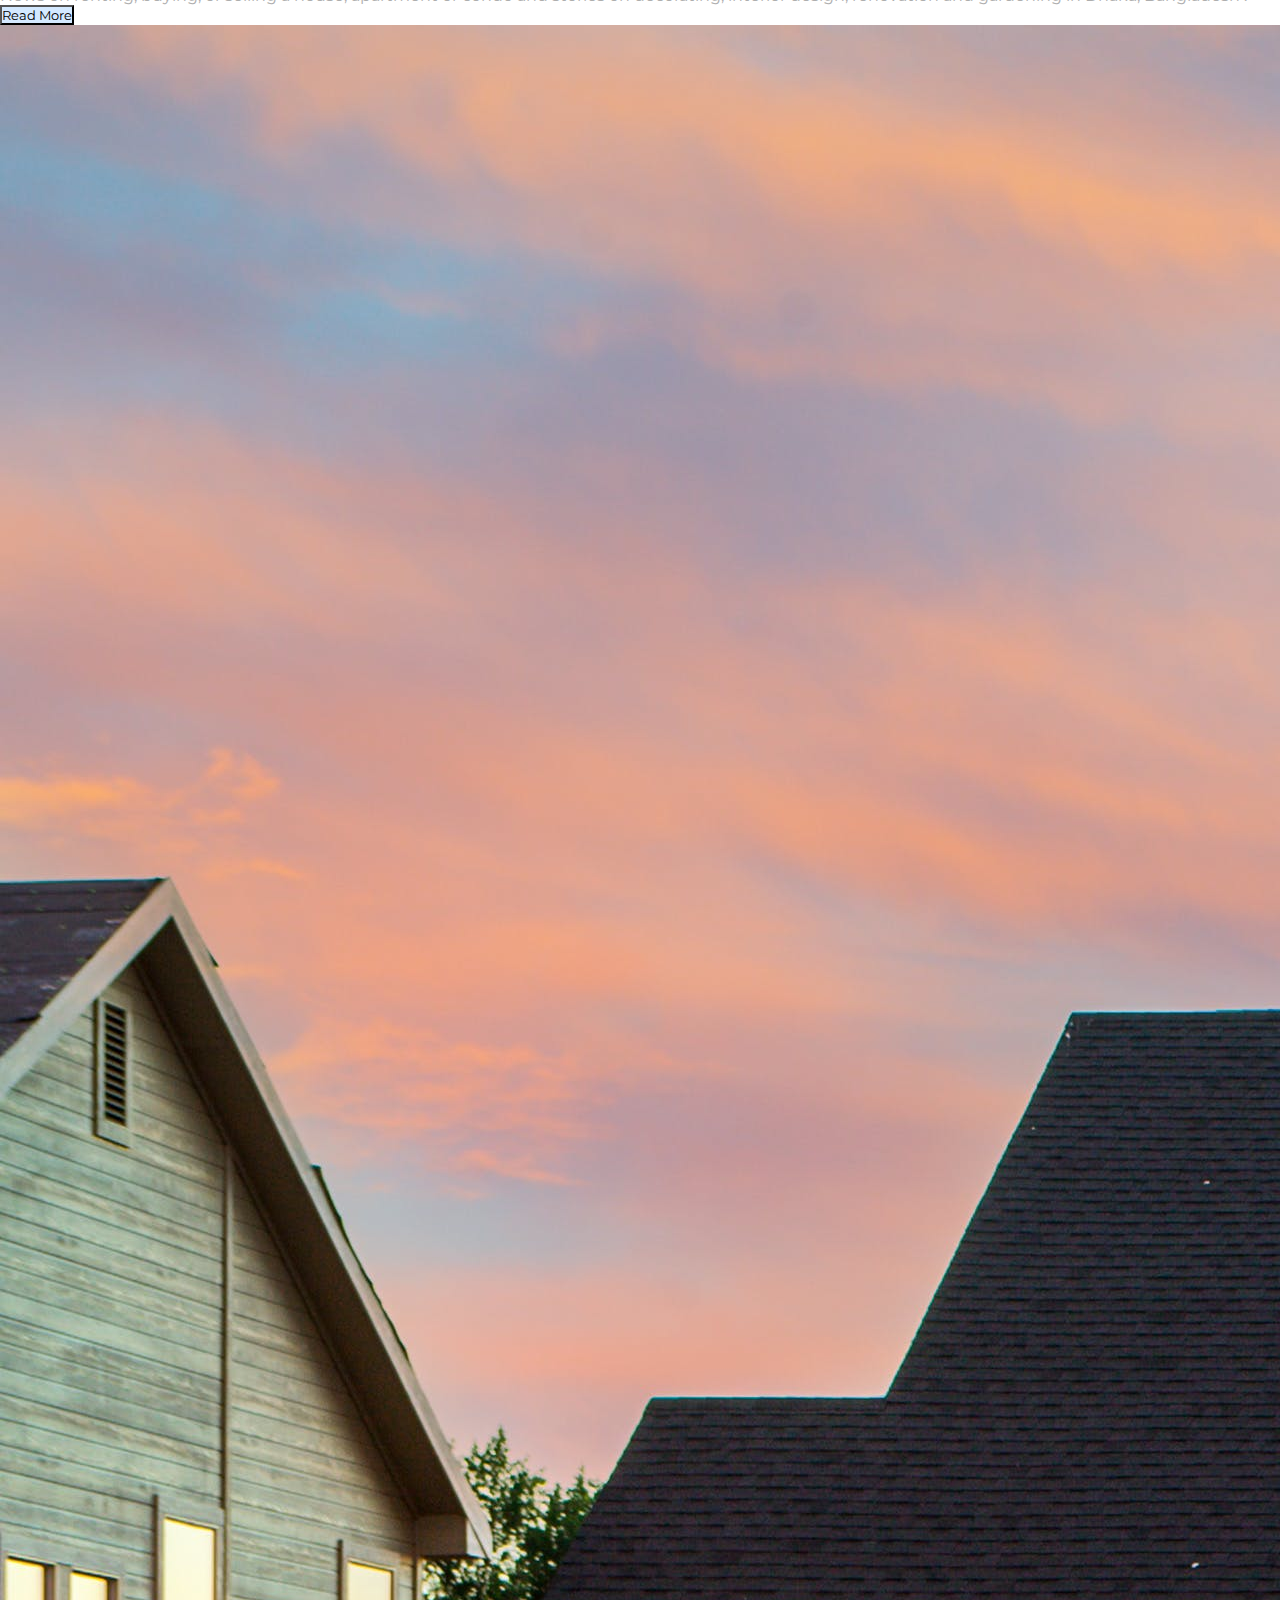
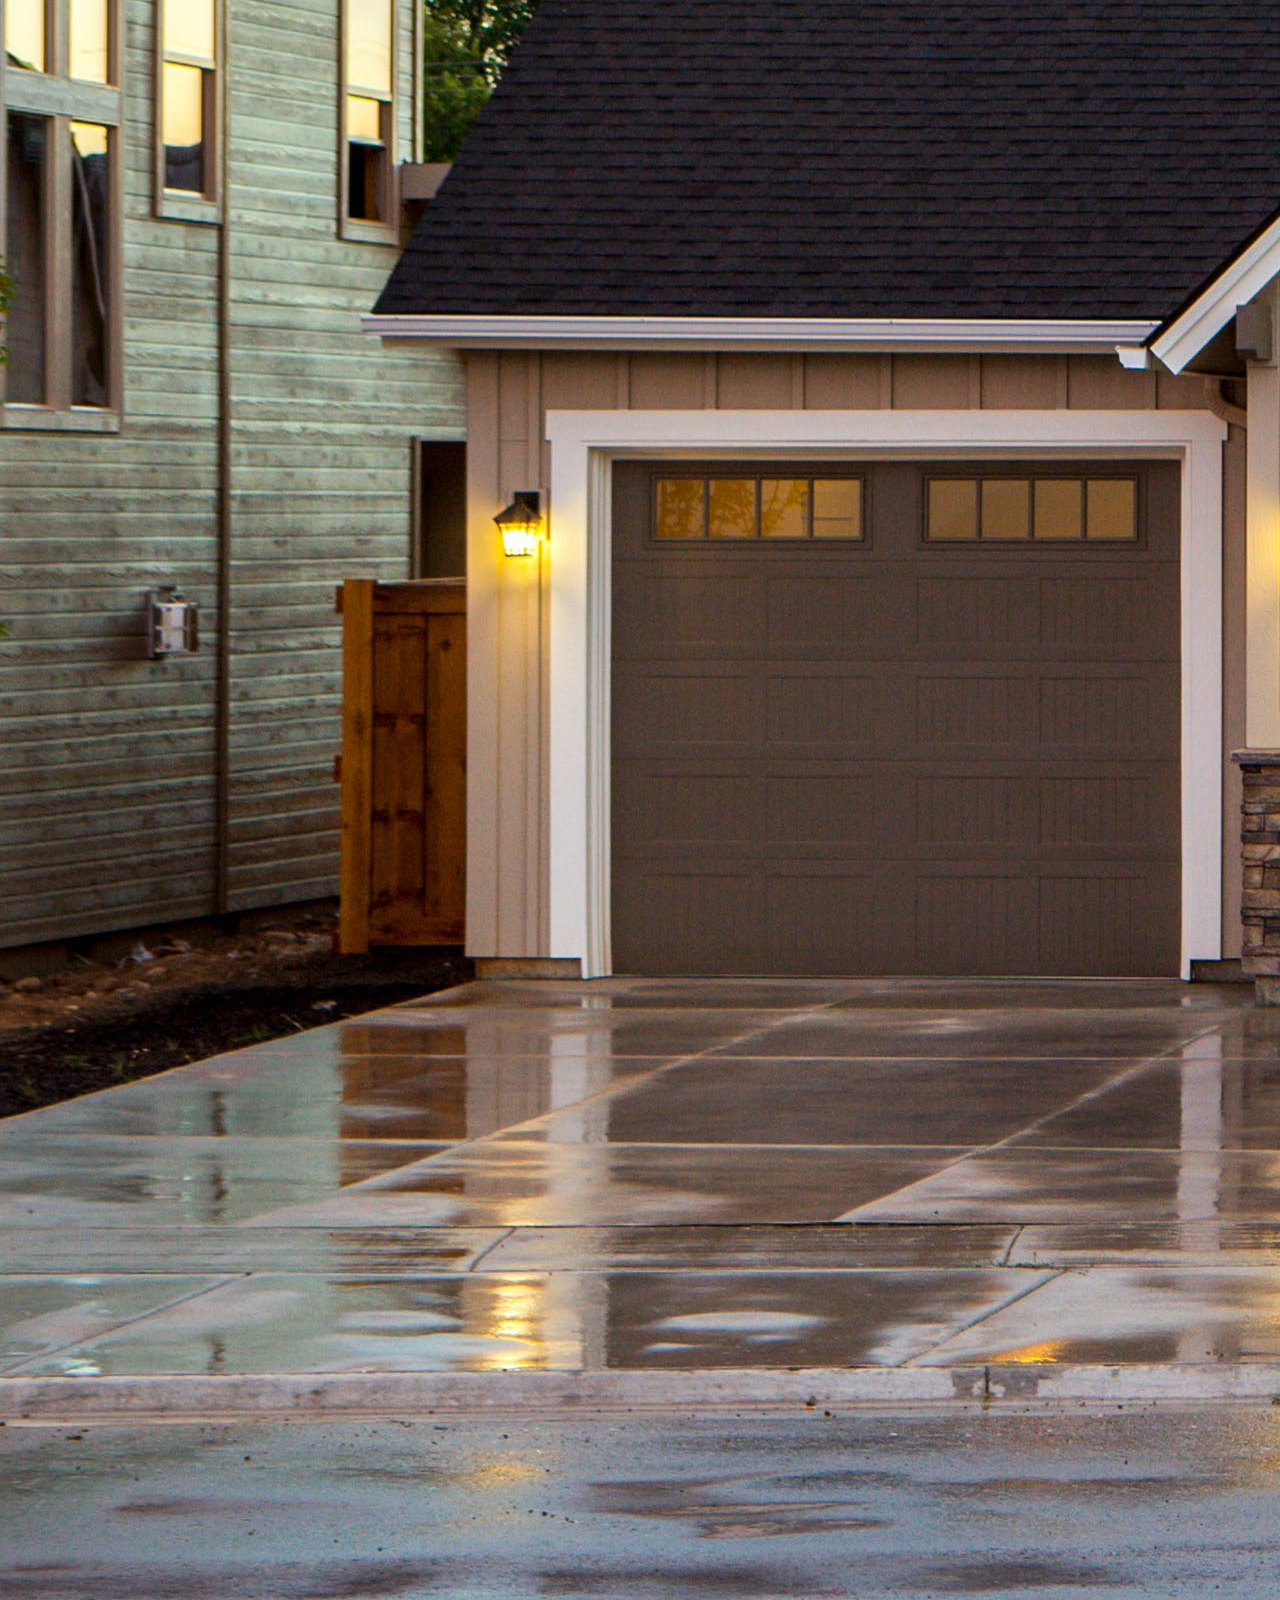
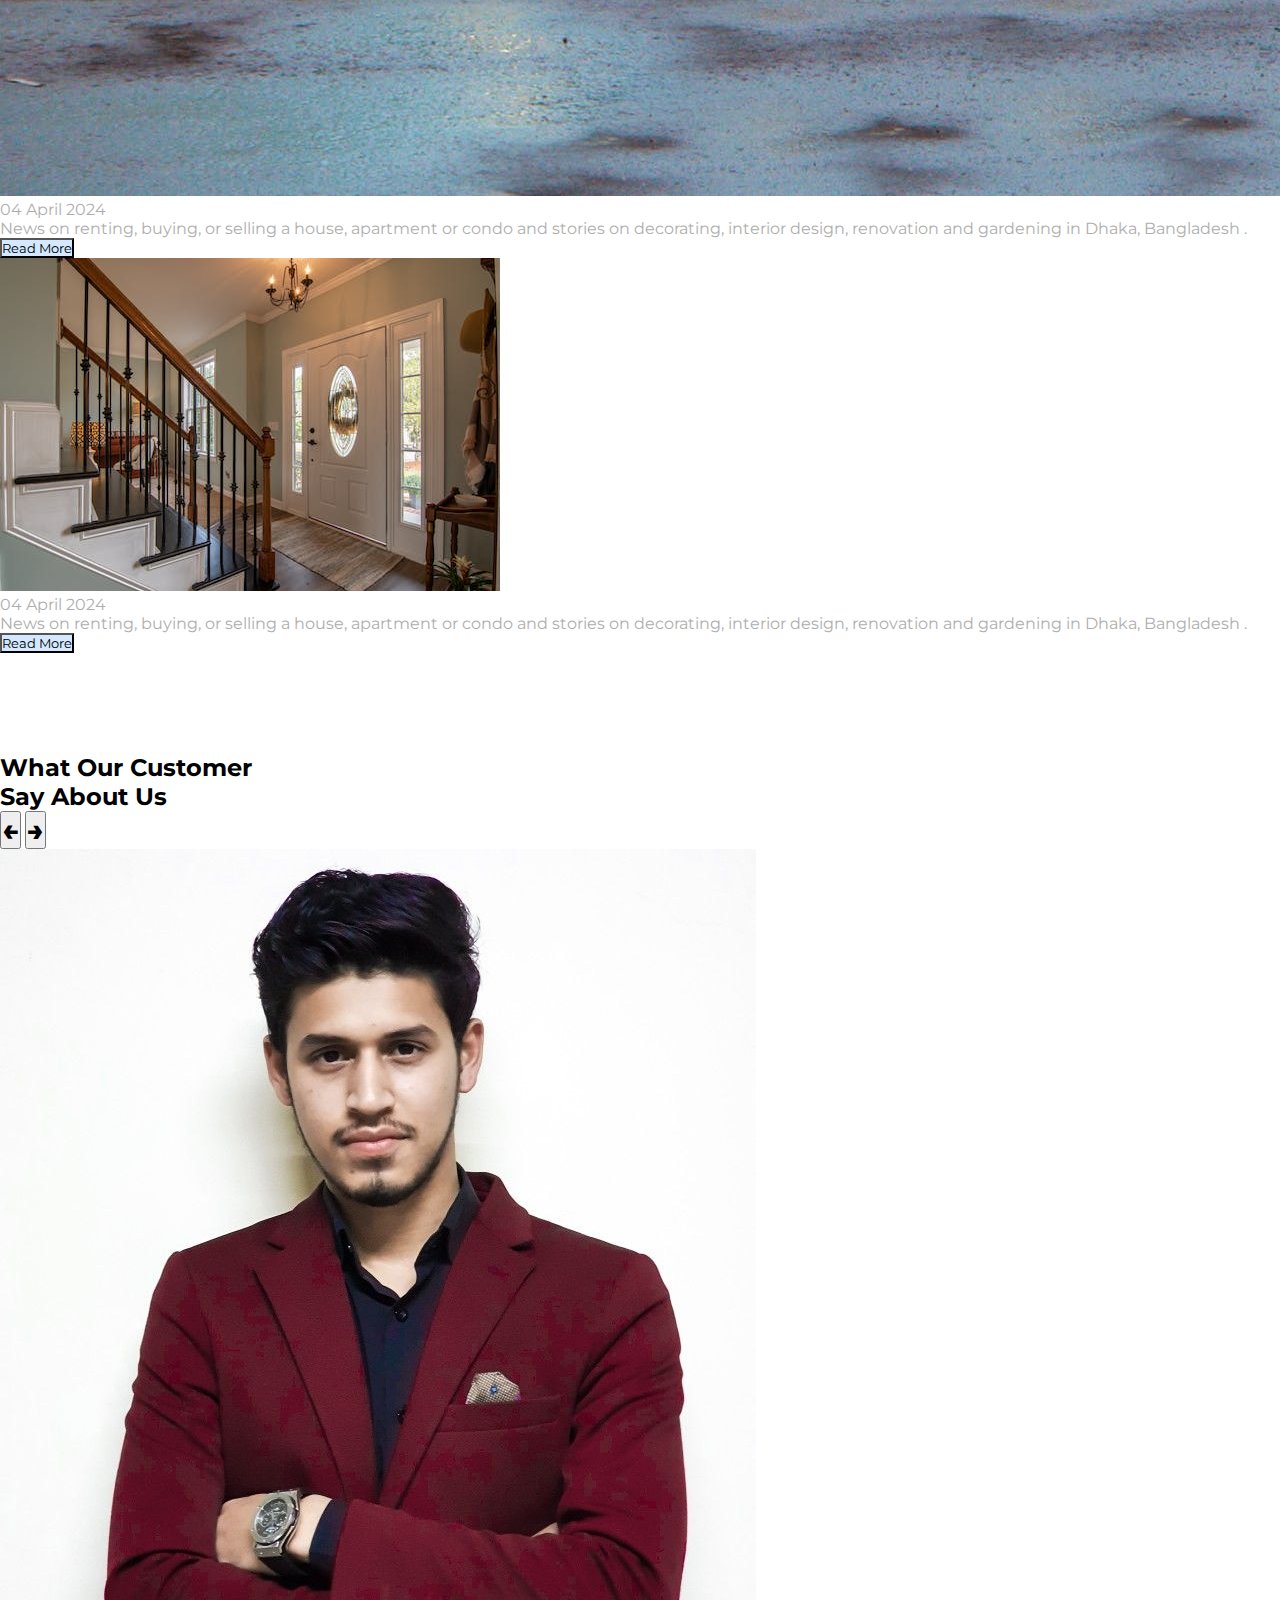
==== commit b28d72cf: "third" ====
--- a/index.html
+++ b/index.html
@@ -13,7 +13,7 @@
    <nav class="navbar navbar-expand-lg navbar-light bg-white fixed-top">
     <div class="container">
       <a class="navbar-brand" href="#">
-        <img src="golden-luxury-real-estate-logo-icon-vector-44887174-removebg-preview.png" alt="logo" style="height: 50px; width: 60px;">
+        <img src="logo4.png" alt="logo" style="height: 80px; width: 100px;">
       </a>
       <button class="navbar-toggler" type="button" data-bs-toggle="collapse" data-bs-target="#navbarSupportedContent" aria-controls="navbarSupportedContent" aria-expanded="false" aria-label="Toggle navigation">
         <span class="navbar-toggler-icon"></span>
@@ -21,25 +21,25 @@
       <div class="collapse navbar-collapse" id="navbarSupportedContent">
         <ul class="navbar-nav ms-auto mb-2 mg-lg-0">
           <li class="nav-item">
-            <a class="nav-link" aria-current="page" href="#">Home</a>
-          </li>
-          <li class="nav-item">
-            <a class="nav-link" href="#">Popular</a>
-          </li>
-          <li class="nav-item">
-            <a class="nav-link" href="#">Services</a>
-          </li>
-          <li class="nav-item">
-            <a class="nav-link" href="#">Blog</a>
-          </li>
-          <li class="nav-item">
-            <a class="nav-link" href="#">Review</a>
-          </li>
-          <li class="nav-item">
-            <a class="nav-link" href="#">Questions</a>
-          </li>
-          <li class="nav-item">
-            <a class="nav-link btn text-white bg-dark px-3 rounded-0" href="#">Contact Us</a>
+            <a class="nav-link" aria-current="page" href="#home">Home</a>
+          </li>
+          <li class="nav-item">
+            <a class="nav-link" href="#popular">Popular</a>
+          </li>
+          <li class="nav-item">
+            <a class="nav-link" href="#services">Services</a>
+          </li>
+          <li class="nav-item">
+            <a class="nav-link" href="#blog">Blog</a>
+          </li>
+          <li class="nav-item">
+            <a class="nav-link" href="#review">Review</a>
+          </li>
+          <li class="nav-item">
+            <a class="nav-link" href="#questions">Questions</a>
+          </li>
+          <li class="nav-item">
+            <a class="nav-link btn text-white bg-dark px-3 rounded-0" href="contact.html">Contact Us</a>
           </li> 
         </ul>
       </div>
@@ -100,8 +100,8 @@
          
           <div class="col-md-9">
             <div class="card-body">
-              <h5 class="card-title text-light">Card title</h5>
-              <p class="card-text text-light">This is a wider card with supporting text below as a natural lead-in to additional content. This content is a little bit longer.</p>
+              <h5 class="card-title text-light">Real Estate</h5>
+              <p class="card-text text-light">"Transforming Homelessness to Homeownership - Providing a Comprehensive Pathway to Affordable Housing and Financial Empowerment."</p>
               <p class="card-text"><small class="text-white">Last updated 3 mins ago</small></p>
             </div>
           </div>
@@ -113,7 +113,7 @@
   </div>
 
   <!---popular residence-->
-  <section class="container" style="margin-top: 100px;">
+  <section class="container"  style="margin-top: 100px;" id="popular">
     <p class="pt-5">Popular</p>
     <div class="d-flex">
       <h2>Our Popular Residence</h2>
@@ -176,47 +176,299 @@
           </div>
         </div>
       </div>
-
-
-
-
-
-
-
-
-
-
-
-
-
-
-
-
-
-
-
-
-
-
-
-
     </div>
-  
-  
-  
-  
-  
-  
-  
-  
-  
-  
-
-
-
     </section>
 
-   
+    <!---Drak Background and quites-->
+    <section class="bg-dark" style="margin-top:5%;">
+      <div class="container pt-5">
+        <div class="row" style="margin-top: 5%;">
+          <div class="col-lg-4">
+            <h2 style="color: #b5b5b5;">Tahmina Akter Mokta</h2>
+            <p style="color: #b5b5b5;">Founder salord</p>
+          </div>
+          <div class="col-lg-8 mb-5">
+            <h6 class="lh-lg" style=" color:#b5b5b5;"> &ldquo;A world where everyone has access to safe,<br> stable, and free resources to gain affordable housing<br>To empower homeless individuals, low to moderate income families,<br> and veterans to achieve sustainable homeownership through education,<br> support, and access to resources. &rdquo &rdquo;</h6>
+          </div>
+        </div>
+        <hr class="text-light">
+        <div class="container mt-5 pb-5">
+          <div class="row text-center">
+            <div class="col-md-3 col-sm-6">
+              <img src="logo1-removebg-preview.png" alt="logo1" style="width: 55%;">
+            </div>
+            <div class="col-md-3 col-sm-6">
+              <img src="logo2-removebg-preview.png" alt="logo1" style="width: 55%;">
+            </div>
+            <div class="col-md-3 col-sm-6">
+              <img src="logo3-removebg-preview.png" alt="logo1" style="width: 55%;">
+            </div>
+            <div class="col-md-3 col-sm-6">
+              <img src="logo5-removebg-preview.png" alt="logo1" style="width: 55%;">
+            </div>
+          </div>
+        </div>
+      </div>
+    </section>
+
+
+
+    <!----our services sector-->
+    <section class="about section-padding" style="margin-top: 40px;" id="services">
+      <div class="text-center pb-5">
+        <h2>Our Services</h2>
+      </div>
+      <div class="container">
+        <div class="row">
+          <div class="col-lg-5 col-md-12 col-12">
+            <div class="d-flex">
+              <div class="about-img max-2">
+                <img src="about2.jpg" alt="about-img" class="img-fluid h-100 mt-4">
+              </div>
+              <div class="about-img">
+                <img src="about3.jpg" alt="about-img" class="img-fluid h-75">
+              </div>
+            </div>
+          </div>
+          <div class="col-lg-7 col-md-12 col-12 ps-lg-5 mt-md-5" style="margin-top: 40px;">
+            <div class="about-text"> 
+              <h2>Comfort is Our <br>Top Priority for Your</h2>
+              <p>The Advancing Homeownership Program provides temporary housing up to 18 months<br> at reduced rent to qualified participants while receiving free financial <br>coaching on how to save, budget and build credit score in order to qualify for a<br> mortgage to purchase a home for the first time. <br>This program will help eliminate homelessness, create more homeowners,<br> provide financial education to sustain homeownership and build a resilient community.</p>
+              <a href="#" class="btn text-white bg-dark px-3 rounded-0">See More</a>
+
+            </div>
+
+          </div>
+        </div>
+      </div>
+
+    </section>
+
+
+    <!---blog section-->
+    <section class="container"  style="margin-top: 100px;" id="blog">
+      <p class="pt-5">Blog</p>
+      <div class="d-flex">
+        <h2>Latest Housing Information</h2>
+        <button class="btn text-white bg-dark px-4 btn-md ms-auto rounded-0">See All Articles</button>
+      </div>
+      <div class="row row-cols-1 row-cols-md-2 row-cols-lg-3 g-4 mt-2">
+        <div class="col">
+          <div class="card-border-0 rounded-0">
+            <img src="home6.jpg" class="card-img-top rounded-0" alt="image1">
+            <div class="card-body">
+              <p class="card-text text-muted">04 April 2024</p>
+              <p class="card-text text-muted">News on renting, buying, or selling a house, apartment or condo and stories on decorating, interior design, renovation and gardening in Dhaka, Bangladesh .</p>
+                <button class="btn btn-lg text-primary px-4 rounded-0" style="background: #d4e9ff;">Read More</button>
+            </div>
+          </div>
+        </div>
+  
+  
+  
+        <div class="col">
+          <div class="card-border-0 rounded-0">
+            <img src="home4.jpg" class="card-img-top rounded-0" alt="image1">
+            <div class="card-body">
+              <p class="card-text text-muted">04 April 2024</p>
+              <p class="card-text text-muted">News on renting, buying, or selling a house, apartment or condo and stories on decorating, interior design, renovation and gardening in Dhaka, Bangladesh .</p>
+                <button class="btn btn-lg text-primary px-4 rounded-0" style="background: #d4e9ff;">Read More</button>
+            </div>
+          </div>
+        </div>
+  
+        <div class="col">
+          <div class="card-border-0 rounded-0">
+            <img src="home5.jpg" class="card-img-top rounded-0" alt="image1">
+            <div class="card-body">
+              <p class="card-text text-muted">04 April 2024</p>
+              <p class="card-text text-muted">News on renting, buying, or selling a house, apartment or condo and stories on decorating, interior design, renovation and gardening in Dhaka, Bangladesh .</p>
+                <button class="btn btn-lg text-primary px-4 rounded-0" style="background: #d4e9ff;">Read More</button>
+            </div>
+          </div>
+        </div>
+      </div>
+      </section>
+
+
+
+      <!---review-->
+      <section class="bg-dark" style="margin-top: 100px;" id="review">
+        <div class="container pt-5">
+          <div class="d-flex" style="margin-top: 40px;">
+            <h2 class="text-light">What Our Customer<br>Say About Us</h2>
+            <div class="ms-auto">
+              <button class="btn btn-md text-light"><span class="arrow-icon mx-2">&larr;</span></button>
+              <button class="btn btn-md text-light"><span class="arrow-icon mx-2">&rarr;</span></button>
+            </div>
+          </div>
+
+        </div>
+
+       <div class="container max-auto row row-cols-1 row-cols-md-2 row-cols-lg-3 g-4 pb-5 mt-3">
+        <div class="card border-0 rounded-0 bg-transparent cols-md-8 ">
+          <div class="row g-0">
+            <div class="col-md-5">
+              <img src="team3.jpg" class="img-fluid" alt="...">
+            </div>
+            <div class="col-md-7">
+              <div class="card-body">
+                <h5 class="card-title text-light">Jubair Adnan</h5>
+                <p class="card-text">This is a wider card with supporting text below as a natural lead-in to additional content.</p>
+                <p class="card-text"><small class="text-light">Lead Designer</small></p>
+              </div>
+            </div>
+          </div>
+        </div>
+
+
+        <div class="card border-0 rounded-0 bg-transparent cols-md-8 ">
+          <div class="row g-0">
+            <div class="col-md-5">
+              <img src="team4.jpg" class="img-fluid" alt="...">
+            </div>
+            <div class="col-md-7">
+              <div class="card-body">
+                <h5 class="card-title text-light">Mir Forhad</h5>
+                <p class="card-text">This is a wider card with supporting text below as a natural lead-in to additional content.</p>
+                <p class="card-text"><small class="text-light">Lead Engineer</small></p>
+              </div>
+            </div>
+          </div>
+        </div>
+
+
+        <div class="card border-0 rounded-0 bg-transparent cols-md-8 ">
+          <div class="row g-0">
+            <div class="col-md-5">
+              <img src="team1.jpg" class="img-fluid" alt="...">
+            </div>
+            <div class="col-md-7">
+              <div class="card-body">
+                <h5 class="card-title text-light">Mokta</h5>
+                <p class="card-text">This is a wider card with supporting text below as a natural lead-in to additional content.</p>
+                <p class="card-text"><small class="text-light">Engeneer</small></p>
+              </div>
+            </div>
+          </div>
+        </div>
+      </div>
+
+      </section>
+
+
+
+      <!---qna section-->
+      <section class="about section-padding" style="margin-top: 40px;" id="questions">
+        
+        <div class="container">
+          <div class="row">
+          
+            <div class="col-lg-5 col-md-12 col-12 mt-md-3" style="margin-top: 40px;">
+              <div class="about-text">
+                <p>Questions</p> 
+                <h2>Frequiently Ask<br> Questions</h2>
+                <p>Lorem ipsum dolor sit amet consectetur adipisicing elit.<br> Delectus dolorum nisi, quaerat iure mollitia asperiores fuga <br>harum enim architecto deserunt repellendus quas, provident, <br>nesciunt exercitationem amet porro neque velit. Sint?Lorem ipsum</p>
+                <a href="#" class="btn text-white bg-dark px-3 rounded-0">See More</a>
+  
+              </div>
+  
+            </div>
+
+            <!---accordion-->
+            <div class="accordion col-lg-7 mt-3" id="accordionExample">
+              <div class="accordion-item">
+                <h2 class="accordion-header">
+                  <button class="accordion-button" type="button" data-bs-toggle="collapse" data-bs-target="#collapseOne" aria-expanded="true" aria-controls="collapseOne">
+                    Accordion Item #1
+                  </button>
+                </h2>
+                <div id="collapseOne" class="accordion-collapse collapse show" data-bs-parent="#accordionExample">
+                  <div class="accordion-body">
+                    <strong>This is the first item's accordion body.</strong> It is shown by default, until the collapse plugin adds the appropriate classes that we use to style each element. These classes control the overall appearance, as well as the showing and hiding via CSS transitions. You can modify any of this with custom CSS or overriding our default variables. It's also worth noting that just about any HTML can go within the <code>.accordion-body</code>, though the transition does limit overflow.
+                  </div>
+                </div>
+              </div>
+              <div class="accordion-item">
+                <h2 class="accordion-header">
+                  <button class="accordion-button collapsed" type="button" data-bs-toggle="collapse" data-bs-target="#collapseTwo" aria-expanded="false" aria-controls="collapseTwo">
+                    Accordion Item #2
+                  </button>
+                </h2>
+                <div id="collapseTwo" class="accordion-collapse collapse" data-bs-parent="#accordionExample">
+                  <div class="accordion-body">
+                    <strong>This is the second item's accordion body.</strong> It is hidden by default, until the collapse plugin adds the appropriate classes that we use to style each element. These classes control the overall appearance, as well as the showing and hiding via CSS transitions. You can modify any of this with custom CSS or overriding our default variables. It's also worth noting that just about any HTML can go within the <code>.accordion-body</code>, though the transition does limit overflow.
+                  </div>
+                </div>
+              </div>
+              <div class="accordion-item">
+                <h2 class="accordion-header">
+                  <button class="accordion-button collapsed" type="button" data-bs-toggle="collapse" data-bs-target="#collapseThree" aria-expanded="false" aria-controls="collapseThree">
+                    Accordion Item #3
+                  </button>
+                </h2>
+                <div id="collapseThree" class="accordion-collapse collapse" data-bs-parent="#accordionExample">
+                  <div class="accordion-body">
+                    <strong>This is the third item's accordion body.</strong> It is hidden by default, until the collapse plugin adds the appropriate classes that we use to style each element. These classes control the overall appearance, as well as the showing and hiding via CSS transitions. You can modify any of this with custom CSS or overriding our default variables. It's also worth noting that just about any HTML can go within the <code>.accordion-body</code>, though the transition does limit overflow.
+                  </div>
+                </div>
+              </div>
+            </div>
+          </div>
+        </div>
+  
+      </section>
+
+
+      <!---footer-->
+    <footer class="bg-dark bg-footer" style="margin-top: 80px;">
+      <div class="container">
+        <div class="row">
+          <div class="col-lg-6">
+            <h5 class="text-light">About Us</h5>
+            <p class="text-light">We trust a house is not only an amalgamation of concrete and mortar neither is it a place where you just view enclosed in our walls.</p>
+            <p class="text-light"><i class="fa fa-location"> 123 475 897</i></p>
+            <p class="text-light"><i class="fa fa-phone"> (880)1855088202</i></p>
+            <p class="text-light"><i class="fa fa-envelope"> info@gamil.com</i></p>
+          </div>
+          <div class="col-lg-3">
+            <h5 class="text-light">Quick Links</h5>
+            <ul class="list-unstyled">
+              <li><a href="#home">Home</a></li>
+              <li><a href="#popular">Popular</a></li>
+              <li><a href="#services">Services</a></li>
+              <li><a href="#review">Reviews</a></li>
+              <li><a href="#blog">News</a></li>
+              <li><a href="contact.html">Contact</a></li>
+
+            </ul>
+          </div>
+          <div class="col-lg-3">
+            <h5 class="text-light">Stay Connected</h5>
+            <ul class="list-unstyled">
+              <li><a href="#"><i class="fab fa-facebook"> Facebook</i></a></li>
+              <li><a href="#"><i class="fab fa-linkedin"> Linkedin</i></a></li>
+              <li><a href="#"><i class="fab fa-instagram"> Instagram</i></a></li>
+              <li><a href="#"><i class="fab fa-twitter"> Twitter</i></a></li>
+            </ul>
+          </div>
+
+        </div>
+        <hr>
+        <div class="row">
+          <div class="col-lg-12">
+            <p class="text-center text-light">
+              copyright &copy; 2023<a href="#">Salord</a>. All Right Reserved.
+            </p>
+
+          </div>
+
+        </div>
+
+      </div>
+
+    </footer>
+
 
 
 
--- a/style.css
+++ b/style.css
@@ -95,4 +95,12 @@
 .arrow-icon{
     font-size: 28px;
     font-weight: 800;
-}+}
+.bg-footer{
+    background-color: #000;
+    padding: 50px 0 30px;
+}
+.bg-footer a{
+    text-decoration: none;
+    color: #aeaeae;
+}
